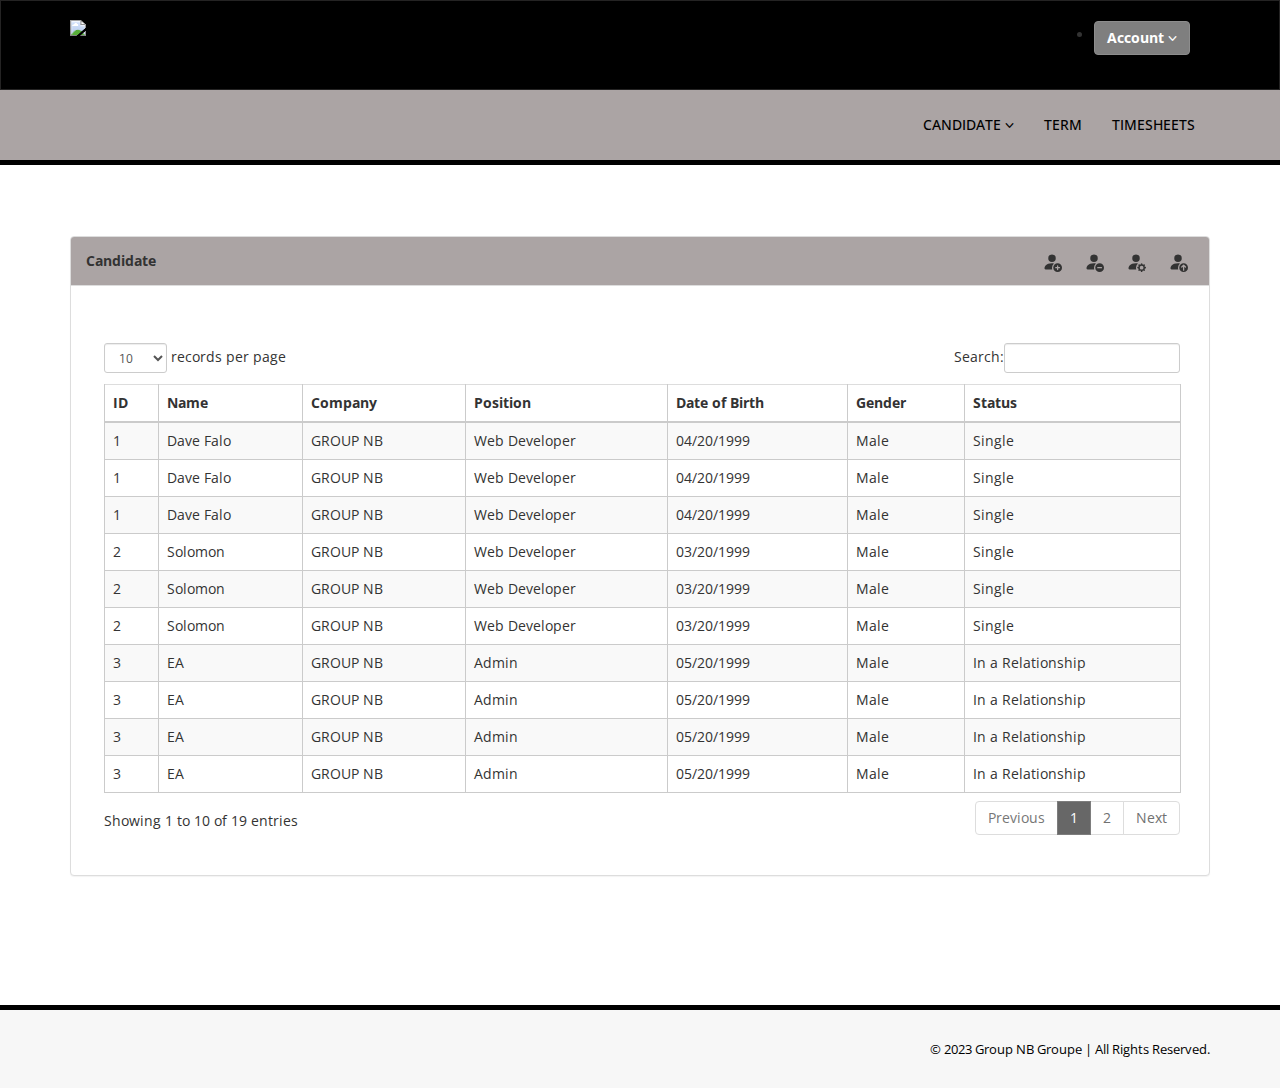
==== table.html @ 2d071d59 "update" ====
﻿<!DOCTYPE html>
<html xmlns="http://www.w3.org/1999/xhtml">
<head>
    <meta charset="utf-8" />
    <meta name="viewport" content="width=device-width, initial-scale=1, maximum-scale=1" />
    <meta name="description" content="" />
    <meta name="author" content="" />
    <!--[if IE]>
        <meta http-equiv="X-UA-Compatible" content="IE=edge,chrome=1">
        <![endif]-->
    <title>GROUP NB-PRIM</title>
    <!-- BOOTSTRAP CORE STYLE  -->
    <link href="assets/css/bootstrap.css" rel="stylesheet" />
    <!-- FONT AWESOME STYLE  -->
    <link href="assets/css/font-awesome.css" rel="stylesheet" />
    <!-- DATATABLE STYLE  -->
    <link href="assets/js/dataTables/dataTables.bootstrap.css" rel="stylesheet" />
    <!-- CUSTOM STYLE  -->
    <link href="assets/css/style.css" rel="stylesheet" />
    <!-- GOOGLE FONT -->
    <link href='http://fonts.googleapis.com/css?family=Open+Sans' rel='stylesheet' type='text/css' />
    <!--<svg xmlns="http://www.w3.org/2000/svg" width="16" height="16" fill="currentColor" class="bi bi-person-fill-add" viewBox="0 0 16 16">
        <path d="M12.5 16a3.5 3.5 0 1 0 0-7 3.5 3.5 0 0 0 0 7Zm.5-5v1h1a.5.5 0 0 1 0 1h-1v1a.5.5 0 0 1-1 0v-1h-1a.5.5 0 0 1 0-1h1v-1a.5.5 0 0 1 1 0Zm-2-6a3 3 0 1 1-6 0 3 3 0 0 1 6 0Z"/>
        <path d="M2 13c0 1 1 1 1 1h5.256A4.493 4.493 0 0 1 8 12.5a4.49 4.49 0 0 1 1.544-3.393C9.077 9.038 8.564 9 8 9c-5 0-6 3-6 4Z"/>
      </svg> --->

</head>
<body>
    <div class="navbar navbar-inverse set-radius-zero" style="
    background-color: black;" >
        <div class="container">
            <div class="navbar-header">
                <button type="button" class="navbar-toggle" data-toggle="collapse" data-target=".navbar-collapse">
                    <span class="icon-bar"></span>
                    <span class="icon-bar"></span>
                    <span class="icon-bar"></span>
                </button>
                <a class="navbar-brand" href="index.html">

                    <img src="https://groupnb.ca/wp-content/uploads/2022/02/groupeNB_logo_effect15.gif" style="
                    width: 72px;" />
                </a>

            </div>

            <div class="right-div">
                <li>
                <a href="#" class="btn btn-info pull-right dropdown-toggle"  id="ddlmenuItem" data-toggle="dropdown" style="
                font-weight: bold;">Account <i class="fa fa-angle-down"></i></a>
                <ul class="dropdown-menu" role="menu" aria-labelledby="ddlmenuItem">
                     <li role="presentation"><a role="menuitem" tabindex="-1" href="table.html">Account</a></li>
                     <li role="presentation"><a role="menuitem" tabindex="-1" href="table.html">Profile</a></li>
                     <li role="presentation"><a role="menuitem" tabindex="-1" href="blank.html">Settings</a></li>
                     <li role="presentation"><a role="menuitem" tabindex="-1" href="blank.html">Logout</a></li>
                </ul></li>
            </div>
        </div>
    </div>
    <!-- LOGO HEADER END-->
    <section class="menu-section">
        <div class="container">
            <div class="row">
                <div class="col-md-12">
                    <div class="navbar-collapse collapse ">
                        <ul id="menu-top" class="nav navbar-nav navbar-right">
                            <li>
                                <a href="#" class="dropdown-toggle" id="ddlmenuItem" data-toggle="dropdown">CANDIDATE <i class="fa fa-angle-down"></i></a>
                                <ul class="dropdown-menu" role="menu" aria-labelledby="ddlmenuItem">
                                    <li role="presentation"><a role="menuitem" tabindex="-1" href="table.html">CANDIDATE</a></li>
                                     <li role="presentation"><a role="menuitem" tabindex="-1" href="blank.html">CLIENT</a></li>
                                </ul>
                            </li>
                 
                            <li><a href="index.html" >TERM</a></li>
                            
                            <li><a href="form.html">TIMESHEETS</a></li>
                           
                           <!-- <li><a href="tab.html" > TABS & PANELS</a></li>-->
                           

                        </ul>
                    </div>
                </div>

            </div>
        </div>
    </section>
     <!-- MENU SECTION END-->
    <div class="content-wrapper">
         <div class="container">
        <div class="row pad-botm">
            <div class="col-md-12">
             
                
                            </div>

        </div>
            <div class="row">
                <div class="col-md-12">
                    <!-- Advanced Tables -->
                    <div class="panel panel-default">
                        <div class="panel-heading" style="
                       font-weight: bold;
    display: flex;
    /* gap: 141vh; */
    height: 49px;
    justify-content: space-between;
                
                    ">
                             Candidate 

                             <div style="
                             display: flex;
                             gap: 10px;
                             margin-top: 4px;
                         ">
                               <button onclick="Add()" type="button" style="
                               /* background-color: #aba4a4; */
                               background: transparent;
                               border: none !important;
                               font-size:0;
                           "> <svg xmlns="http://www.w3.org/2000/svg" width="20"  fill="currentColor" class="bi bi-person-fill-add"
                                    viewBox="0 0 16 16">
                                    <path
                                        d="M12.5 16a3.5 3.5 0 1 0 0-7 3.5 3.5 0 0 0 0 7Zm.5-5v1h1a.5.5 0 0 1 0 1h-1v1a.5.5 0 0 1-1 0v-1h-1a.5.5 0 0 1 0-1h1v-1a.5.5 0 0 1 1 0Zm-2-6a3 3 0 1 1-6 0 3 3 0 0 1 6 0Z" />
                                    <path
                                        d="M2 13c0 1 1 1 1 1h5.256A4.493 4.493 0 0 1 8 12.5a4.49 4.49 0 0 1 1.544-3.393C9.077 9.038 8.564 9 8 9c-5 0-6 3-6 4Z" />
                                </svg></button>
                               <button  value="delete"  type="button" onclick="Delete()" style="
                               /* background-color: #aba4a4; */
                               background: transparent;
                               border: none !important;
                               font-size:0;
                           "> <svg xmlns="http://www.w3.org/2000/svg" width="20" fill="currentColor" class="bi bi-person-fill-dash"
                                    viewBox="0 0 16 16">
                                    <path
                                        d="M12.5 16a3.5 3.5 0 1 0 0-7 3.5 3.5 0 0 0 0 7ZM11 12h3a.5.5 0 0 1 0 1h-3a.5.5 0 0 1 0-1Zm0-7a3 3 0 1 1-6 0 3 3 0 0 1 6 0Z" />
                                    <path
                                        d="M2 13c0 1 1 1 1 1h5.256A4.493 4.493 0 0 1 8 12.5a4.49 4.49 0 0 1 1.544-3.393C9.077 9.038 8.564 9 8 9c-5 0-6 3-6 4Z" />
                                </svg> </button>
                                <button onclick="Update()"type="button" style="
                                /* background-color: #aba4a4; */
                                background: transparent;
                                border: none !important;
                                font-size:0;
                            "><svg xmlns="http://www.w3.org/2000/svg" width="20"  fill="currentColor" class="bi bi-person-fill-gear"
                                    viewBox="0 0 16 16">
                                    <path
                                        d="M11 5a3 3 0 1 1-6 0 3 3 0 0 1 6 0Zm-9 8c0 1 1 1 1 1h5.256A4.493 4.493 0 0 1 8 12.5a4.49 4.49 0 0 1 1.544-3.393C9.077 9.038 8.564 9 8 9c-5 0-6 3-6 4Zm9.886-3.54c.18-.613 1.048-.613 1.229 0l.043.148a.64.64 0 0 0 .921.382l.136-.074c.561-.306 1.175.308.87.869l-.075.136a.64.64 0 0 0 .382.92l.149.045c.612.18.612 1.048 0 1.229l-.15.043a.64.64 0 0 0-.38.921l.074.136c.305.561-.309 1.175-.87.87l-.136-.075a.64.64 0 0 0-.92.382l-.045.149c-.18.612-1.048.612-1.229 0l-.043-.15a.64.64 0 0 0-.921-.38l-.136.074c-.561.305-1.175-.309-.87-.87l.075-.136a.64.64 0 0 0-.382-.92l-.148-.045c-.613-.18-.613-1.048 0-1.229l.148-.043a.64.64 0 0 0 .382-.921l-.074-.136c-.306-.561.308-1.175.869-.87l.136.075a.64.64 0 0 0 .92-.382l.045-.148ZM14 12.5a1.5 1.5 0 1 0-3 0 1.5 1.5 0 0 0 3 0Z" />
                                </svg></button>
                                <button type="button" style="
                                /* background-color: #aba4a4; */
                                background: transparent;
                                border: none !important;
                                font-size:0;
                            "> <svg xmlns="http://www.w3.org/2000/svg" width="20"  fill="currentColor" class="bi bi-person-fill-up"
                                    viewBox="0 0 16 16">
                                    <path
                                        d="M12.5 16a3.5 3.5 0 1 0 0-7 3.5 3.5 0 0 0 0 7Zm.354-5.854 1.5 1.5a.5.5 0 0 1-.708.708L13 11.707V14.5a.5.5 0 0 1-1 0v-2.793l-.646.647a.5.5 0 0 1-.708-.708l1.5-1.5a.5.5 0 0 1 .708 0ZM11 5a3 3 0 1 1-6 0 3 3 0 0 1 6 0Z" />
                                    <path
                                        d="M2 13c0 1 1 1 1 1h5.256A4.493 4.493 0 0 1 8 12.5a4.49 4.49 0 0 1 1.544-3.393C9.077 9.038 8.564 9 8 9c-5 0-6 3-6 4Z" />
                                </svg></button>
                            </div>
                              
                        </div>

                        <div class="modal fade" id="modalAdd" tabindex="-1" role="dialog" aria-labelledby="membershipFormLabel" aria-hidden="true">
                            <div class="modal-dialog" role="document" style="    margin: 1.75rem auto;     max-width: 1000px !important;">
                      
                              <div class="modal-content">
                                <div class="modal-header">
                      
                                  <h2 class="modal-title t_name" id="membershipFormLabel">CANDIDATE DETAILS</h2>
                      
                                  <button type="button" class="close" data-dismiss="modal" aria-label="Close" onclick="Cancel()">
                                    <span aria-hidden="true">&times;</span>
                                  </button>
                                </div>
                      
                                <div class="modal-body">
                                  <div class="membership-form webform modal_content" role="form">
                                    <div class="modal_details" style="
                                    display: flex;
                                    flex-direction: column;
                                    gap: 10px;
                                ">
                                      <input type="text" class="form-control" name="id" id="id" placeholder="ID">
                                      <input type="text" class="form-control" name="fullName" id="fullName" placeholder="FULL NAME">
                                      <input type="text" class="form-control" name="companyName" id="companyName" placeholder="COMPANY NAME">
                                    </div>
                                      <div class="modal_details" style="
                                      display: flex;
                                      flex-direction: column;
                                      gap: 10px;
                                  ">
                                        <input type="text" class="form-control" name="positionName" id="positionName" placeholder="POSITION" style="
                                        margin-top: 10px;
                                    ">
                                      <input type="text" class="form-control" name="birthDate" id="birthDate" placeholder="BIRTH DATE">
                                      <input type="text" class="form-control" name="gender" id="gender" placeholder="GENDER">
                                      <input type="text" class="form-control" name="status" id="status" placeholder="STATUS">
                                    <select name="country" id="company" class="form-control sel">
                                      <option value="">Select Company</option>
                                      <option value="CANADA">CANADA</option>
                                      <option value="USA">USA</option>
                                    </select>
                                    <select name="country" id="position" class="form-control sel" style="
                                    margin-bottom: 10px;
                                ">
                                      <option value="">Select Position</option>
                                      <option value="CANADA">CANADA</option>
                                      <option value="USA">USA</option>
                                    </select>
                                      </div>
                                  </div>
                                  <div class="btn_content" style="
                                  width: fit-content;
                                  display: flex;
                                  /* justify-content: center; */
                                  /* align-items: center; */
                                  align-content: center;
                                  gap: 10px;
                                  margin-left: 200px;
                                  /* flex-direction: column; */
                              ">
                                    <button type="submit" class="form-control add" id="submit-button" name="submit" onclick="Submit()">SUBMIT</button>
                                    <button type="submit" class="form-control update" id="submit-button" name="submit" onclick="Update()">UPDATE</button>
                                    <button type="submit" class="form-control" id="submit-button" name="submit" onclick="Cancel()">CANCEL</button>
                                  </div>
                                 
                                </div>
                      
                                <div class="modal-footer"></div>
                      
                              </div>
                            </div>
                          </div>
                       <div style="height: 0px;"><input onclick="updateCheckbox()" id="checkboxes" type="checkbox" style="display:none" />   </div> 
                        <div class="panel-body">
                       
                          <div class="table-responsive">
                            <table class="table table-striped table-bordered table-hover" id="dataTables-example"  >
                             <button onclick="Remove()" type="button"
                                style="  /* background-color: #aba4a4; */
                               background: transparent;
                               border: none !important;
                               font-size:0;"><svg  id="trashes" xmlns="http://www.w3.org/2000/svg" width="16" height="16" fill="currentColor" class="bi bi-trash3" viewBox="0 0 16 16" style="
                                display: none;
                                /* flex-direction: column; */
                                /* align-content: center; */
                                /* justify-content: center; */
                                /* align-items: center; */
                                margin-top: 2px;
                                margin-bottom: -4px;
                              
                            "   >
                                <path d="M6.5 1h3a.5.5 0 0 1 .5.5v1H6v-1a.5.5 0 0 1 .5-.5ZM11 2.5v-1A1.5 1.5 0 0 0 9.5 0h-3A1.5 1.5 0 0 0 5 1.5v1H2.506a.58.58 0 0 0-.01 0H1.5a.5.5 0 0 0 0 1h.538l.853 10.66A2 2 0 0 0 4.885 16h6.23a2 2 0 0 0 1.994-1.84l.853-10.66h.538a.5.5 0 0 0 0-1h-.995a.59.59 0 0 0-.01 0H11Zm1.958 1-.846 10.58a1 1 0 0 1-.997.92h-6.23a1 1 0 0 1-.997-.92L3.042 3.5h9.916Zm-7.487 1a.5.5 0 0 1 .528.47l.5 8.5a.5.5 0 0 1-.998.06L5 5.03a.5.5 0 0 1 .47-.53Zm5.058 0a.5.5 0 0 1 .47.53l-.5 8.5a.5.5 0 1 1-.998-.06l.5-8.5a.5.5 0 0 1 .528-.47ZM8 4.5a.5.5 0 0 1 .5.5v8.5a.5.5 0 0 1-1 0V5a.5.5 0 0 1 .5-.5Z"/>
                              </svg></button>
                              
                                <!--<div class="row">
                                    <div class="col-sm-6">
                                        <div class="dataTables_length" id="dataTables-example_length"><label><select name="dataTables-example_length"
                                                    aria-controls="dataTables-example" class="form-control input-sm">
                                                    <option value="10">10</option>
                                                    <option value="25">25</option>
                                                    <option value="50">50</option>
                                                    <option value="100">100</option>
                                                </select> records per page</label></div>
                                    </div>
                                    <div class="col-sm-6">
                                        <div id="dataTables-example_filter" class="dataTables_filter"><label>Search:<input type="search"
                                                    class="form-control input-sm" aria-controls="dataTables-example"></label></div>
                                    </div>
                                </div>
                            -->
                            
                                <thead>
                                    <tr>
    
                                        <th>ID</th>
                                        <th>Name</th>
                                        <th>Company</th>
                                        <th>Position</th>
                                        <th>Date of Birth</th>
                                        <th>Gender</th>
                                        <th>Status</th>
                                    </tr>
                                   </thead>
                          
                                 
                                    <tbody>
                                    <tr class="odd gradeX">
                                   
                                        <td>1</td> 
                                        <td>Dave Falo</td>
                                        <td>GROUP NB</td>
                                        <td>Web Developer</td>
                                        <td>04/20/1999</td>
                                        <td>Male</td>
                                        <td>Single</td>
                                        </input>
                                    
                                    </tr>
                                    <tr class="odd gradeX">
                                        <td>2</td>
                                        <td>Solomon</td>
                                        <td>GROUP NB</td>
                                        <td>Web Developer</td>
                                        <td>03/20/1999</td>
                                        <td>Male</td>
                                        <td>Single</td>
                            
                                    </tr>
                                    <tr class="odd gradeX">
                                        <td>3</td>
                                        <td>EA</td>
                                        <td>GROUP NB</td>
                                        <td>Admin</td>
                                        <td>05/20/1999</td>
                                        <td>Male</td>
                                        <td>In a Relationship</td>
                            
                                    </tr>
                                    <tr class="odd gradeX">
                                        <td>1</td>
                                        <td>Dave Falo</td>
                                        <td>GROUP NB</td>
                                        <td>Web Developer</td>
                                        <td>04/20/1999</td>
                                        <td>Male</td>
                                        <td>Single</td>
                            
                                    </tr>
                                    <tr class="odd gradeX">
                                        <td>2</td>
                                        <td>Solomon</td>
                                        <td>GROUP NB</td>
                                        <td>Web Developer</td>
                                        <td>03/20/1999</td>
                                        <td>Male</td>
                                        <td>Single</td>
                            
                                    </tr>
                                    <tr class="odd gradeX">
                                        <td>3</td>
                                        <td>EA</td>
                                        <td>GROUP NB</td>
                                        <td>Admin</td>
                                        <td>05/20/1999</td>
                                        <td>Male</td>
                                        <td>In a Relationship</td>
                            
                                    </tr>
                                    <tr class="odd gradeX">
                                        <td>1</td>
                                        <td>Dave Falo</td>
                                        <td>GROUP NB</td>
                                        <td>Web Developer</td>
                                        <td>04/20/1999</td>
                                        <td>Male</td>
                                        <td>Single</td>
                            
                                    </tr>
                                    <tr class="odd gradeX">
                                        <td>2</td>
                                        <td>Solomon</td>
                                        <td>GROUP NB</td>
                                        <td>Web Developer</td>
                                        <td>03/20/1999</td>
                                        <td>Male</td>
                                        <td>Single</td>
                            
                                    </tr>
                                    <tr class="odd gradeX">
                                        <td>3</td>
                                        <td>EA</td>
                                        <td>GROUP NB</td>
                                        <td>Admin</td>
                                        <td>05/20/1999</td>
                                        <td>Male</td>
                                        <td>In a Relationship</td>
                            
                                    </tr>
                                    <tr class="odd gradeX">
                                        <td>3</td>
                                        <td>EA</td>
                                        <td>GROUP NB</td>
                                        <td>Admin</td>
                                        <td>05/20/1999</td>
                                        <td>Male</td>
                                        <td>In a Relationship</td>
                            
                                    </tr>
                                    <tr class="odd gradeX">
                                        <td>3</td>
                                        <td>EA</td>
                                        <td>GROUP NB</td>
                                        <td>Admin</td>
                                        <td>05/20/1999</td>
                                        <td>Male</td>
                                        <td>In a Relationship</td>
                            
                                    </tr>
                                    <tr class="odd gradeX">
                                        <td>3</td>
                                        <td>EA</td>
                                        <td>GROUP NB</td>
                                        <td>Admin</td>
                                        <td>05/20/1999</td>
                                        <td>Male</td>
                                        <td>In a Relationship</td>
                            
                                    </tr>
                                    <tr class="odd gradeX">
                                        <td>3</td>
                                        <td>EA</td>
                                        <td>GROUP NB</td>
                                        <td>Admin</td>
                                        <td>05/20/1999</td>
                                        <td>Male</td>
                                        <td>In a Relationship</td>
                            
                                    </tr>
                                    <tr class="odd gradeX">
                                        <td>3</td>
                                        <td>EA</td>
                                        <td>GROUP NB</td>
                                        <td>Admin</td>
                                        <td>05/20/1999</td>
                                        <td>Male</td>
                                        <td>In a Relationship</td>
                            
                                    </tr>
                                    <tr class="odd gradeX">
                                        <td>3</td>
                                        <td>EA</td>
                                        <td>GROUP NB</td>
                                        <td>Admin</td>
                                        <td>05/20/1999</td>
                                        <td>Male</td>
                                        <td>In a Relationship</td>
                            
                                    </tr>
                                    <tr class="odd gradeX">
                                        <td>3</td>
                                        <td>EA</td>
                                        <td>GROUP NB</td>
                                        <td>Admin</td>
                                        <td>05/20/1999</td>
                                        <td>Male</td>
                                        <td>In a Relationship</td>
                            
                                    </tr>
                                    <tr class="odd gradeX">
                                        <td>3</td>
                                        <td>EA</td>
                                        <td>GROUP NB</td>
                                        <td>Admin</td>
                                        <td>05/20/1999</td>
                                        <td>Male</td>
                                        <td>In a Relationship</td>
                            
                                    </tr>
                                    <tr class="odd gradeX">
                                        <td>3</td>
                                        <td>EA</td>
                                        <td>GROUP NB</td>
                                        <td>Admin</td>
                                        <td>05/20/1999</td>
                                        <td>Male</td>
                                        <td>In a Relationship</td>
                            
                                    </tr>
                                    <tr class="odd gradeX">
                                        <td>3</td>
                                        <td>EA</td>
                                        <td>GROUP NB</td>
                                        <td>Admin</td>
                                        <td>05/20/1999</td>
                                        <td>Male</td>
                                        <td>In a Relationship</td>
                            
                                    </tr>
                                </tbody>
                            </table>
                                
                                
                                    <!-- <tr class="even gradeC">
                                                                            <td>2</td>
                                                                            <td>Internet Explorer 5.0</td>
                                                                            <td>Win 95+</td>
                                                                            <td class="center">5</td>
                                                                            <td class="center">C</td>
                                                                        </tr>
                                                                        <tr class="odd gradeA">
                                                                            <td>3</td>
                                                                            <td>Internet Explorer 5.5</td>
                                                                            <td>Win 95+</td>
                                                                            <td class="center">5.5</td>
                                                                            <td class="center">A</td>
                                                                        </tr>
                                                                        <tr class="even gradeA">
                                                                            <td>4</td>
                                                                            <td>Internet Explorer 6</td>
                                                                            <td>Win 98+</td>
                                                                            <td class="center">6</td>
                                                                            <td class="center">A</td>
                                                                        </tr>
                                                                        <tr class="odd gradeA">
                                                                            <td>5</td>
                                                                            <td>Internet Explorer 7</td>
                                                                            <td>Win XP SP2+</td>
                                                                            <td class="center">7</td>
                                                                            <td class="center">A</td>
                                                                        </tr>
                                                                        <tr class="even gradeA">
                                                                            <td>6</td>
                                                                            <td>AOL browser (AOL desktop)</td>
                                                                            <td>Win XP</td>
                                                                            <td class="center">6</td>
                                                                            <td class="center">A</td>
                                                                        </tr>
                                                                        <tr class="gradeA">
                                                                            <td>Gecko</td>
                                                                            <td>Version1.0</td>
                                                                            <td>Win 98+ / OSX.2+</td>
                                                                            <td class="center">1.7</td>
                                                                            <td class="center">A</td>
                                                                        </tr>
                                                                        <tr class="gradeA">
                                                                            <td>Gecko</td>
                                                                            <td>Version1.5</td>
                                                                            <td>Win 98+ / OSX.2+</td>
                                                                            <td class="center">1.8</td>
                                                                            <td class="center">A</td>
                                                                        </tr>
                                                                        <tr class="gradeA">
                                                                            <td>Gecko</td>
                                                                            <td>Version2.0</td>
                                                                            <td>Win 98+ / OSX.2+</td>
                                                                            <td class="center">1.8</td>
                                                                            <td class="center">A</td>
                                                                        </tr>
                                                                        <tr class="gradeA">
                                                                            <td>Gecko</td>
                                                                            <td>Version3.0</td>
                                                                            <td>Win 2k+ / OSX.3+</td>
                                                                            <td class="center">1.9</td>
                                                                            <td class="center">A</td>
                                                                        </tr>
                                                                        <tr class="gradeA">
                                                                            <td>Gecko</td>
                                                                            <td>Version 1.0</td>
                                                                            <td>OSX.2+</td>
                                                                            <td class="center">1.8</td>
                                                                            <td class="center">A</td>
                                                                        </tr>
                                                                        <tr class="gradeA">
                                                                            <td>Gecko</td>
                                                                            <td>Version 1.5</td>
                                                                            <td>OSX.3+</td>
                                                                            <td class="center">1.8</td>
                                                                            <td class="center">A</td>
                                                                        </tr>
                                                                        <tr class="gradeA">
                                                                            <td>Gecko</td>
                                                                            <td>Netscape 7.2</td>
                                                                            <td>Win 95+ / Mac OS 8.6-9.2</td>
                                                                            <td class="center">1.7</td>
                                                                            <td class="center">A</td>
                                                                        </tr>
                                                                        <tr class="gradeA">
                                                                            <td>Gecko</td>
                                                                            <td>Netscape Browser 8</td>
                                                                            <td>Win 98SE+</td>
                                                                            <td class="center">1.7</td>
                                                                            <td class="center">A</td>
                                                                        </tr>
                                                                        <tr class="gradeA">
                                                                            <td>Gecko</td>
                                                                            <td>Netscape Navigator 9</td>
                                                                            <td>Win 98+ / OSX.2+</td>
                                                                            <td class="center">1.8</td>
                                                                            <td class="center">A</td>
                                                                        </tr>
                                                                        <tr class="gradeA">
                                                                            <td>Gecko</td>
                                                                            <td>Mozilla 1.0</td>
                                                                            <td>Win 95+ / OSX.1+</td>
                                                                            <td class="center">1</td>
                                                                            <td class="center">A</td>
                                                                        </tr>
                                                                        <tr class="gradeA">
                                                                            <td>Gecko</td>
                                                                            <td>Mozilla 1.1</td>
                                                                            <td>Win 95+ / OSX.1+</td>
                                                                            <td class="center">1.1</td>
                                                                            <td class="center">A</td>
                                                                        </tr>
                                                                        <tr class="gradeA">
                                                                            <td>Gecko</td>
                                                                            <td>Mozilla 1.2</td>
                                                                            <td>Win 95+ / OSX.1+</td>
                                                                            <td class="center">1.2</td>
                                                                            <td class="center">A</td>
                                                                        </tr>
                                                                        <tr class="gradeA">
                                                                            <td>Gecko</td>
                                                                            <td>Mozilla 1.3</td>
                                                                            <td>Win 95+ / OSX.1+</td>
                                                                            <td class="center">1.3</td>
                                                                            <td class="center">A</td>
                                                                        </tr>
                                                                        <tr class="gradeA">
                                                                            <td>Gecko</td>
                                                                            <td>Mozilla 1.4</td>
                                                                            <td>Win 95+ / OSX.1+</td>
                                                                            <td class="center">1.4</td>
                                                                            <td class="center">A</td>
                                                                        </tr>
                                                                        <tr class="gradeA">
                                                                            <td>Gecko</td>
                                                                            <td>Mozilla 1.5</td>
                                                                            <td>Win 95+ / OSX.1+</td>
                                                                            <td class="center">1.5</td>
                                                                            <td class="center">A</td>
                                                                        </tr>
                                                                        <tr class="gradeA">
                                                                            <td>Gecko</td>
                                                                            <td>Mozilla 1.6</td>
                                                                            <td>Win 95+ / OSX.1+</td>
                                                                            <td class="center">1.6</td>
                                                                            <td class="center">A</td>
                                                                        </tr>
                                                                        <tr class="gradeA">
                                                                            <td>Gecko</td>
                                                                            <td>Mozilla 1.7</td>
                                                                            <td>Win 98+ / OSX.1+</td>
                                                                            <td class="center">1.7</td>
                                                                            <td class="center">A</td>
                                                                        </tr>
                                                                        <tr class="gradeA">
                                                                            <td>Gecko</td>
                                                                            <td>Mozilla 1.8</td>
                                                                            <td>Win 98+ / OSX.1+</td>
                                                                            <td class="center">1.8</td>
                                                                            <td class="center">A</td>
                                                                        </tr>
                                                                        <tr class="gradeA">
                                                                            <td>Gecko</td>
                                                                            <td>Seamonkey 1.1</td>
                                                                            <td>Win 98+ / OSX.2+</td>
                                                                            <td class="center">1.8</td>
                                                                            <td class="center">A</td>
                                                                        </tr>
                                                                        <tr class="gradeA">
                                                                            <td>Gecko</td>
                                                                            <td>Epiphany 2.20</td>
                                                                            <td>Gnome</td>
                                                                            <td class="center">1.8</td>
                                                                            <td class="center">A</td>
                                                                        </tr>
                                                                        <tr class="gradeA">
                                                                            <td>Webkit</td>
                                                                            <td>Safari 1.2</td>
                                                                            <td>OSX.3</td>
                                                                            <td class="center">125.5</td>
                                                                            <td class="center">A</td>
                                                                        </tr>
                                                                        <tr class="gradeA">
                                                                            <td>Webkit</td>
                                                                            <td>Safari 1.3</td>
                                                                            <td>OSX.3</td>
                                                                            <td class="center">312.8</td>
                                                                            <td class="center">A</td>
                                                                        </tr>
                                                                        <tr class="gradeA">
                                                                            <td>Webkit</td>
                                                                            <td>Safari 2.0</td>
                                                                            <td>OSX.4+</td>
                                                                            <td class="center">419.3</td>
                                                                            <td class="center">A</td>
                                                                        </tr>
                                                                        <tr class="gradeA">
                                                                            <td>Webkit</td>
                                                                            <td>Safari 3.0</td>
                                                                            <td>OSX.4+</td>
                                                                            <td class="center">522.1</td>
                                                                            <td class="center">A</td>
                                                                        </tr>
                                                                        <tr class="gradeA">
                                                                            <td>Webkit</td>
                                                                            <td>OmniWeb 5.5</td>
                                                                            <td>OSX.4+</td>
                                                                            <td class="center">420</td>
                                                                            <td class="center">A</td>
                                                                        </tr>
                                                                        <tr class="gradeA">
                                                                            <td>Webkit</td>
                                                                            <td>iPod Touch / iPhone</td>
                                                                            <td>iPod</td>
                                                                            <td class="center">420.1</td>
                                                                            <td class="center">A</td>
                                                                        </tr>
                                                                        <tr class="gradeA">
                                                                            <td>Webkit</td>
                                                                            <td>S60</td>
                                                                            <td>S60</td>
                                                                            <td class="center">413</td>
                                                                            <td class="center">A</td>
                                                                        </tr>
                                                                        <tr class="gradeA">
                                                                            <td>Presto</td>
                                                                            <td>Opera 7.0</td>
                                                                            <td>Win 95+ / OSX.1+</td>
                                                                            <td class="center">-</td>
                                                                            <td class="center">A</td>
                                                                        </tr>
                                                                        <tr class="gradeA">
                                                                            <td>Presto</td>
                                                                            <td>Opera 7.5</td>
                                                                            <td>Win 95+ / OSX.2+</td>
                                                                            <td class="center">-</td>
                                                                            <td class="center">A</td>
                                                                        </tr>
                                                                        <tr class="gradeA">
                                                                            <td>Presto</td>
                                                                            <td>Opera 8.0</td>
                                                                            <td>Win 95+ / OSX.2+</td>
                                                                            <td class="center">-</td>
                                                                            <td class="center">A</td>
                                                                        </tr>
                                                                        <tr class="gradeA">
                                                                            <td>Presto</td>
                                                                            <td>Opera 8.5</td>
                                                                            <td>Win 95+ / OSX.2+</td>
                                                                            <td class="center">-</td>
                                                                            <td class="center">A</td>
                                                                        </tr>
                                                                        <tr class="gradeA">
                                                                            <td>Presto</td>
                                                                            <td>Opera 9.0</td>
                                                                            <td>Win 95+ / OSX.3+</td>
                                                                            <td class="center">-</td>
                                                                            <td class="center">A</td>
                                                                        </tr>
                                                                        <tr class="gradeA">
                                                                            <td>Presto</td>
                                                                            <td>Opera 9.2</td>
                                                                            <td>Win 88+ / OSX.3+</td>
                                                                            <td class="center">-</td>
                                                                            <td class="center">A</td>
                                                                        </tr>
                                                                        <tr class="gradeA">
                                                                            <td>Presto</td>
                                                                            <td>Opera 9.5</td>
                                                                            <td>Win 88+ / OSX.3+</td>
                                                                            <td class="center">-</td>
                                                                            <td class="center">A</td>
                                                                        </tr>
                                                                        <tr class="gradeA">
                                                                            <td>Presto</td>
                                                                            <td>Opera for Wii</td>
                                                                            <td>Wii</td>
                                                                            <td class="center">-</td>
                                                                            <td class="center">A</td>
                                                                        </tr>
                                                                        <tr class="gradeA">
                                                                            <td>Presto</td>
                                                                            <td>Nokia N800</td>
                                                                            <td>N800</td>
                                                                            <td class="center">-</td>
                                                                            <td class="center">A</td>
                                                                        </tr>
                                                                        <tr class="gradeA">
                                                                            <td>Presto</td>
                                                                            <td>Nintendo DS browser</td>
                                                                            <td>Nintendo DS</td>
                                                                            <td class="center">8.5</td>
                                                                            <td class="center">C/A<sup>1</sup>
                                                                            </td>
                                                                        </tr>
                                                                        <tr class="gradeC">
                                                                            <td>KHTML</td>
                                                                            <td>Konqureror 3.1</td>
                                                                            <td>KDE 3.1</td>
                                                                            <td class="center">3.1</td>
                                                                            <td class="center">C</td>
                                                                        </tr>
                                                                        <tr class="gradeA">
                                                                            <td>KHTML</td>
                                                                            <td>Konqureror 3.3</td>
                                                                            <td>KDE 3.3</td>
                                                                            <td class="center">3.3</td>
                                                                            <td class="center">A</td>
                                                                        </tr>
                                                                        <tr class="gradeA">
                                                                            <td>KHTML</td>
                                                                            <td>Konqureror 3.5</td>
                                                                            <td>KDE 3.5</td>
                                                                            <td class="center">3.5</td>
                                                                            <td class="center">A</td>
                                                                        </tr>
                                                                        <tr class="gradeX">
                                                                            <td>Tasman</td>
                                                                            <td>Internet Explorer 4.5</td>
                                                                            <td>Mac OS 8-9</td>
                                                                            <td class="center">-</td>
                                                                            <td class="center">X</td>
                                                                        </tr>
                                                                        <tr class="gradeC">
                                                                            <td>Tasman</td>
                                                                            <td>Internet Explorer 5.1</td>
                                                                            <td>Mac OS 7.6-9</td>
                                                                            <td class="center">1</td>
                                                                            <td class="center">C</td>
                                                                        </tr>
                                                                        <tr class="gradeC">
                                                                            <td>Tasman</td>
                                                                            <td>Internet Explorer 5.2</td>
                                                                            <td>Mac OS 8-X</td>
                                                                            <td class="center">1</td>
                                                                            <td class="center">C</td>
                                                                        </tr>
                                                                        <tr class="gradeA">
                                                                            <td>Misc</td>
                                                                            <td>NetFront 3.1</td>
                                                                            <td>Embedded devices</td>
                                                                            <td class="center">-</td>
                                                                            <td class="center">C</td>
                                                                        </tr>
                                                                        <tr class="gradeA">
                                                                            <td>Misc</td>
                                                                            <td>NetFront 3.4</td>
                                                                            <td>Embedded devices</td>
                                                                            <td class="center">-</td>
                                                                            <td class="center">A</td>
                                                                        </tr>
                                                                        <tr class="gradeX">
                                                                            <td>Misc</td>
                                                                            <td>Dillo 0.8</td>
                                                                            <td>Embedded devices</td>
                                                                            <td class="center">-</td>
                                                                            <td class="center">X</td>
                                                                        </tr>
                                                                        <tr class="gradeX">
                                                                            <td>Misc</td>
                                                                            <td>Links</td>
                                                                            <td>Text only</td>
                                                                            <td class="center">-</td>
                                                                            <td class="center">X</td>
                                                                        </tr>
                                                                        <tr class="gradeX">
                                                                            <td>Misc</td>
                                                                            <td>Lynx</td>
                                                                            <td>Text only</td>
                                                                            <td class="center">-</td>
                                                                            <td class="center">X</td>
                                                                        </tr>
                                                                        <tr class="gradeC">
                                                                            <td>Misc</td>
                                                                            <td>IE Mobile</td>
                                                                            <td>Windows Mobile 6</td>
                                                                            <td class="center">-</td>
                                                                            <td class="center">C</td>
                                                                        </tr>
                                                                        <tr class="gradeC">
                                                                            <td>Misc</td>
                                                                            <td>PSP browser</td>
                                                                            <td>PSP</td>
                                                                            <td class="center">-</td>
                                                                            <td class="center">C</td>
                                                                        </tr>
                                                                        <tr class="gradeU">
                                                                            <td>Other browsers</td>
                                                                            <td>All others</td>
                                                                            <td>-</td>
                                                                            <td class="center">-</td>
                                                                            <td class="center">U</td>
                                                                        </tr> -->
                              
                            </div>
                            
                        </div>
                    </div>
                    <!--End Advanced Tables -->
                </div>
            </div>
                <!-- /. ROW  -->
        <!--      <div class="row">
                <div class="col-md-6">
                    Kitchen Sink -->
           <!--          <div class="panel panel-default">
                        <div class="panel-heading">
                            Kitchen Sink
                        </div>
                        <div class="panel-body">
                            <div class="table-responsive">
                                <table class="table table-striped table-bordered table-hover">
                                    <thead>
                                        <tr>
                                            <th>#</th>
                                            <th>First Name</th>
                                            <th>Last Name</th>
                                            <th>Username</th>
                                        </tr>
                                    </thead>
                                    <tbody>
                                        <tr>
                                            <td>1</td>
                                            <td>Mark</td>
                                            <td>Otto</td>
                                            <td>@mdo</td>
                                        </tr>
                                        <tr>
                                            <td>2</td>
                                            <td>Jacob</td>
                                            <td>Thornton</td>
                                            <td>@fat</td>
                                        </tr>
                                        <tr>
                                            <td>3</td>
                                            <td>Larry</td>
                                            <td>the Bird</td>
                                            <td>@twitter</td>
                                        </tr>
                                    </tbody>
                                </table>
                            </div>
                        </div>
                    </div>
                     End  Kitchen Sink -->
           <!--       </div>
                <div class="col-md-6">
                  Basic Table  -->
      <!--      <div class="panel panel-default">
                        <div class="panel-heading">
                            Basic Table
                        </div>
                        <div class="panel-body">
                            <div class="table-responsive">
                                <table class="table">
                                    <thead>
                                        <tr>
                                            <th>#</th>
                                            <th>First Name</th>
                                            <th>Last Name</th>
                                            <th>Username</th>
                                        </tr>
                                    </thead>
                                    <tbody>
                                        <tr>
                                            <td>1</td>
                                            <td>Mark</td>
                                            <td>Otto</td>
                                            <td>@mdo</td>
                                        </tr>
                                        <tr>
                                            <td>2</td>
                                            <td>Jacob</td>
                                            <td>Thornton</td>
                                            <td>@fat</td>
                                        </tr>
                                        <tr>
                                            <td>3</td>
                                            <td>Larry</td>
                                            <td>the Bird</td>
                                            <td>@twitter</td>
                                        </tr>
                                    </tbody>
                                </table>
                            </div>
                        </div>
                    </div>-->        
                      <!-- End  Basic Table  -->
        <!--         </div>
            </div>
             /. ROW  -->
         <!--     <div class="row">
                <div class="col-md-6">
                       Striped Rows Table  -->
             <!--      <div class="panel panel-default">
                        <div class="panel-heading">
                            Striped Rows Table
                        </div>
                        <div class="panel-body">
                            <div class="table-responsive">
                                <table class="table table-striped">
                                    <thead>
                                        <tr>
                                            <th>#</th>
                                            <th>First Name</th>
                                            <th>Last Name</th>
                                            <th>Username</th>
                                        </tr>
                                    </thead>
                                    <tbody>
                                        <tr>
                                            <td>1</td>
                                            <td>Mark</td>
                                            <td>Otto</td>
                                            <td>@mdo</td>
                                        </tr>
                                        <tr>
                                            <td>2</td>
                                            <td>Jacob</td>
                                            <td>Thornton</td>
                                            <td>@fat</td>
                                        </tr>
                                        <tr>
                                            <td>3</td>
                                            <td>Larry</td>
                                            <td>the Bird</td>
                                            <td>@twitter</td>
                                        </tr>
                                    </tbody>
                                </table>
                            </div>
                        </div>
                    </div> --> 
                    <!--  End  Striped Rows Table  -->
          <!--       </div>
                <div class="col-md-6">
                        Bordered Table  -->
               <!--     <div class="panel panel-default">
                        <div class="panel-heading">
                            Bordered Table
                        </div>
                         /.panel-heading -->
              <!--          <div class="panel-body">
                            <div class="table-responsive table-bordered">
                                <table class="table">
                                    <thead>
                                        <tr>
                                            <th>#</th>
                                            <th>First Name</th>
                                            <th>Last Name</th>
                                            <th>Username</th>
                                        </tr>
                                    </thead>
                                    <tbody>
                                        <tr>
                                            <td>1</td>
                                            <td>Mark</td>
                                            <td>Otto</td>
                                            <td>@mdo</td>
                                        </tr>
                                        <tr>
                                            <td>2</td>
                                            <td>Jacob</td>
                                            <td>Thornton</td>
                                            <td>@fat</td>
                                        </tr>
                                        <tr>
                                            <td>3</td>
                                            <td>Larry</td>
                                            <td>the Bird</td>
                                            <td>@twitter</td>
                                        </tr>
                                    </tbody>
                                </table>
                            </div>
                        </div>
                    </div>  -->
                     <!--  End  Bordered Table  -->
     <!--           </div>
            </div>
                /. ROW  -->
         <!--   <div class="row">
                <div class="col-md-6">
                        Hover Rows  -->
              <!--       <div class="panel panel-default">
                        <div class="panel-heading">
                            Hover Rows
                        </div>
                        <div class="panel-body">
                            <div class="table-responsive">
                                <table class="table table-hover">
                                    <thead>
                                        <tr>
                                            <th>#</th>
                                            <th>First Name</th>
                                            <th>Last Name</th>
                                            <th>Username</th>
                                        </tr>
                                    </thead>
                                    <tbody>
                                        <tr>
                                            <td>1</td>
                                            <td>Mark</td>
                                            <td>Otto</td>
                                            <td>@mdo</td>
                                        </tr>
                                        <tr>
                                            <td>2</td>
                                            <td>Jacob</td>
                                            <td>Thornton</td>
                                            <td>@fat</td>
                                        </tr>
                                        <tr>
                                            <td>3</td>
                                            <td>Larry</td>
                                            <td>the Bird</td>
                                            <td>@twitter</td>
                                        </tr>
                                        <tr>
                                            <td>4</td>
                                            <td>Larry</td>
                                            <td>the Bird</td>
                                            <td>@twitter</td>
                                        </tr>
                                    </tbody>
                                </table>
                            </div>
                        </div>
                    </div>-->
                    <!-- End  Hover Rows  -->
             <!--    </div>
                <div class="col-md-6">
                      Context Classes  -->
            <!--             <div class="panel panel-default">
                       
                        <div class="panel-heading">
                            Context Classes
                        </div>
                        
                        <div class="panel-body">
                            <div class="table-responsive">
                                <table class="table">
                                    <thead>
                                        <tr>
                                            <th>#</th>
                                            <th>First Name</th>
                                            <th>Last Name</th>
                                            <th>Username</th>
                                        </tr>
                                    </thead>
                                    <tbody>
                                        <tr class="success">
                                            <td>1</td>
                                            <td>Mark</td>
                                            <td>Otto</td>
                                            <td>@mdo</td>
                                        </tr>
                                        <tr class="info">
                                            <td>2</td>
                                            <td>Jacob</td>
                                            <td>Thornton</td>
                                            <td>@fat</td>
                                        </tr>
                                        <tr class="warning">
                                            <td>3</td>
                                            <td>Larry</td>
                                            <td>the Bird</td>
                                            <td>@twitter</td>
                                        </tr>
                                        <tr class="danger">
                                            <td>4</td>
                                            <td>John</td>
                                            <td>Smith</td>
                                            <td>@jsmith</td>
                                        </tr>
                                    </tbody>
                                </table>
                            </div>
                        </div>
                    </div> -->
                    <!--  end  Context Classes  -->
          <!--       </div>
            </div>
              /. ROW  -->
    </div>
    </div>
     <!-- CONTENT-WRAPPER SECTION END-->
    <section class="footer-section">
        <div class="container">
            <div class="row">
                <div class="col-md-12">
                   &copy; 2023 Group NB Groupe |<a href="http://www.binarytheme.com/" target="_blank"  > All Rights Reserved. </a> 
                </div>

            </div>
        </div>
    </section>
      <!-- FOOTER SECTION END-->
    <!-- JAVASCRIPT FILES PLACED AT THE BOTTOM TO REDUCE THE LOADING TIME  -->
    <!-- CORE JQUERY  -->
    <script src="assets/js/jquery-1.10.2.js"></script>
    <!-- BOOTSTRAP SCRIPTS  -->
    <script src="assets/js/bootstrap.js"></script>
    <!-- DATATABLE SCRIPTS  -->
    <script src="assets/js/dataTables/jquery.dataTables.js"></script>
    <script src="assets/js/dataTables/dataTables.bootstrap.js"></script>
      <!-- CUSTOM SCRIPTS  -->
    <script src="assets/js/custom.js"></script>
    <script>
        function Add(){
           $("#modalAdd").modal('show')
           $(".update").hide()
           $(".add").show()
           $("#checkboxes").hide()
           $("#trashes").hide()

        }

        function Update(){
           $(".update").show()
           $(".add").hide()
           $("#checkboxes").show()
           $("#trashes").hide()
         
        }

        function updateCheckbox() {
            $("#modalAdd").modal('show')
        }

        function Submit(){
       
            var newTable = document.getElementById("dataTables-example");
            var id = document.getElementById("id").value;
            var fullName = document.getElementById("fullName").value;
            var companyName = document.getElementById("companyName").value;
            var positionName = document.getElementById("positionName").value;
            var birthDate = document.getElementById("birthDate").value;
            var genderName = document.getElementById("gender").value;
            var statusName = document.getElementById("status").value;

            if (id !== "" && fullName !== "" && companyName !== "" && positionName !=="" && birthDate !=="" && genderName !=="" && statusName !=="") {

                var addRow = newTable.insertRow(newTable.rows.length);

                //create new cells
                var idCell = addRow.insertCell(0);
                var fullNameCell = addRow.insertCell(1);
                var companyNameCell = addRow.insertCell(2);
                var positionNameCell = addRow.insertCell(3);
                var birthDateCell = addRow.insertCell(4);
                var genderNameCell = addRow.insertCell(5);
                var statusNameCell = addRow.insertCell(6);

                idCell.innerHTML = id;
            
                fullNameCell.innerHTML = fullName;
                
                companyNameCell.innerHTML = companyName;
                
                positionNameCell.innerHTML = positionName;
                
                birthDateCell.innerHTML = birthDate;
                
                genderNameCell.innerHTML = genderName;
                
                statusNameCell.innerHTML = statusName;

                displayselectedRowCellValuesOnInputFields();

            }else{
                alert("One or More Input Fields Are Empty");
            }  
       }

       var selectedRowIndex;
       var tb = document.getElementById("dataTables-example");
       function displayselectedRowCellValuesOnInputFields(){

        var tbRowsLength = tb.rows.length;

        for (var i = 1; i < tbRowsLength; i++) {
            tb.rows[i].onclick = function () {
                //store selected rows index in a variable

                selectedRowIndex = this.rowIndex;
                //console.log(this.rowIndex);
                //display selected row in input fields
                document.getElementById("idCell").value = this.cells[0].innerHTML;
                document.getElementById("fullNameCell").value = this.cells[1].innerHTML;
                document.getElementById("companyNameCell").value = this.cells[2].innerHTML;
                document.getElementById("positionNameCell").value = this.cells[3].innerHTML;
                document.getElementById("birthDateCell").value = this.cells[4].innerHTML;
                document.getElementById("genderNameCell").value = this.cells[5].innerHTML;
                document.getElementById("statusNameCell").value = this.cells[6].innerHTML;
       
            };
        }

       }

    
        function Cancel(){
        $("#modalAdd").modal('hide')
        $("#DeleteModal").modal('hide')
        $(".update").hide()
        $(".add").show()
        Clear()
       }

       function Delete(){
      
        $("#checkboxes").show()
        $("#trashes").show()

     

       }

       function deleteCheckbox() {
            $("#modalAdd").modal('hide')
        }



    </script>
</body>
</html>
---- assets/css/style.css ----
﻿
/*=============================================================
    Authour URI: www.binarytheme.com
    License: Commons Attribution 3.0

    http://creativecommons.org/licenses/by/3.0/

    100% Free To use For Personal And Commercial Use.
    IN EXCHANGE JUST GIVE US CREDITS AND TELL YOUR FRIENDS ABOUT US
   
    ========================================================  */



/* =============================================================
   GENERAL STYLES
 ============================================================ */

body {
    font-family: 'Open Sans', sans-serif;
    line-height:28px;
   
}
.set-radius-zero {
    border-radius:0px;
    -moz-border-radius:0px;
    -webkit-border-radius:0px;
}
.content-wrapper {
    margin-top: 40px;
    min-height:800px;
    padding-bottom:90px;
}
.header-line {
    font-weight:900;
    padding-bottom:25px;
    border-bottom:1px solid #eeeeee;
    text-transform:uppercase;
}
.pad-botm {
    padding-bottom:30px;
}


/* =============================================================
   NAVBAR & MENU STYLES
 ============================================================ */

.right-div {
    float: right; 
    padding: 20px;
}
#menu-top a {
    color:#000;
    text-decoration:none;
    font-weight:500;
    padding: 25px 15px 25px 15px;
    text-transform:uppercase;

}
.menu-section {
    background-color: #aba4a4;
    border-bottom: 5px solid #000000;
    width: 100%;
}
.menu-top-active {
    background-color:#eeeeee;
}
.navbar-inverse {
background-color: #FFF;
border-color: rgba(155, 153, 153, 0.23);

}

.navbar {
    min-height: 90px;
    margin-bottom: 0px;
   
}
.navbar-inverse .navbar-collapse, .navbar-inverse .navbar-form {
    border-color:transparent;
}
.navbar-toggle {
background-color: black;
border: 1px solid black;
}

    /* =============================================================
   DASHBOARD STYLES
 ============================================================ */

.img-comments {
   border: 3px double #e1e1e1;
height: 60px;

}

.chat-widget-main {
    max-height:330px;
    overflow:auto;
}

.slide-bdr {
   border:5px solid #9170E4
}
.chat-widget-left:after {
    top: 100%;
    left: 10%;
    border: solid transparent;
    content: " ";
    position: absolute;
    border-top-color: #F70E62;
    border-width: 15px;
    margin-left: -15px;
}

.chat-widget-left {
    width: 100%;
    height: auto;
    padding: 15px;
    -webkit-border-radius: 5px;
    -moz-border-radius: 5px;
    border-radius: 5px;
    position: relative;
    border: 1px solid #F70E62;
    font-size:12px;
}
.chat-widget-right:after {
    top: 100%;
    right: 10%;
    border: solid transparent;
    content: " ";
    position: absolute;
    border-top-color: #5AA8CC;
    border-width: 15px;
    margin-left: -15px;
}

.chat-widget-right {
    width: 100%;
    height: auto;
    padding: 15px;
    -webkit-border-radius: 5px;
    -moz-border-radius: 5px;
    border-radius: 5px;
    position: relative;
    border: 1px solid #5AA8CC;
    font-size:12px;
}

.chat-widget-name-left {
   color: #808080;
    margin-top: 30px;
    margin-left: 60px;
    text-align:left;
}

    .img-left-chat {
        border:3px double #e1e1e1;
        float:left;
        margin-right:30px;
    }
     .img-right-chat {
        border:3px double #e1e1e1;
        float:right;
        margin-left:30px;
    }
     .chat-widget-main img-right {
        border:3px double #e1e1e1;
        float:left;
    }
.chat-widget-name-left h4 {
    font-weight:normal;
    font-size:11px;
    
}
.chat-widget-name-left h5 {
    font-weight:normal;
    font-size:10px;
}
.chat-widget-name-right h4 {
    font-weight:normal;
    font-size:11px;
}
.chat-widget-name-right h5 {
    font-weight:normal;
    font-size:10px;
}
.chat-widget-name-right {
    color: #808080;
    margin-top: 40px;
    margin-right: 60px;
    text-align:right;
}

.recent-users-sec img {
    max-height:80px;
    margin:15px;
}

.back-widget-set {
    background-color:transparent;
}



/* =============================================================
   FOOTER SECTION STYLES
 ============================================================ */
.footer-section {
    padding:25px 50px 25px 50px;
    color:#000;
    font-size:13px;
      background-color: #f7f7f7;
      text-align:right;
       border-top:5px solid #000000;

}

    .footer-section a, .footer-section a:hover {
        color:#000;
    }
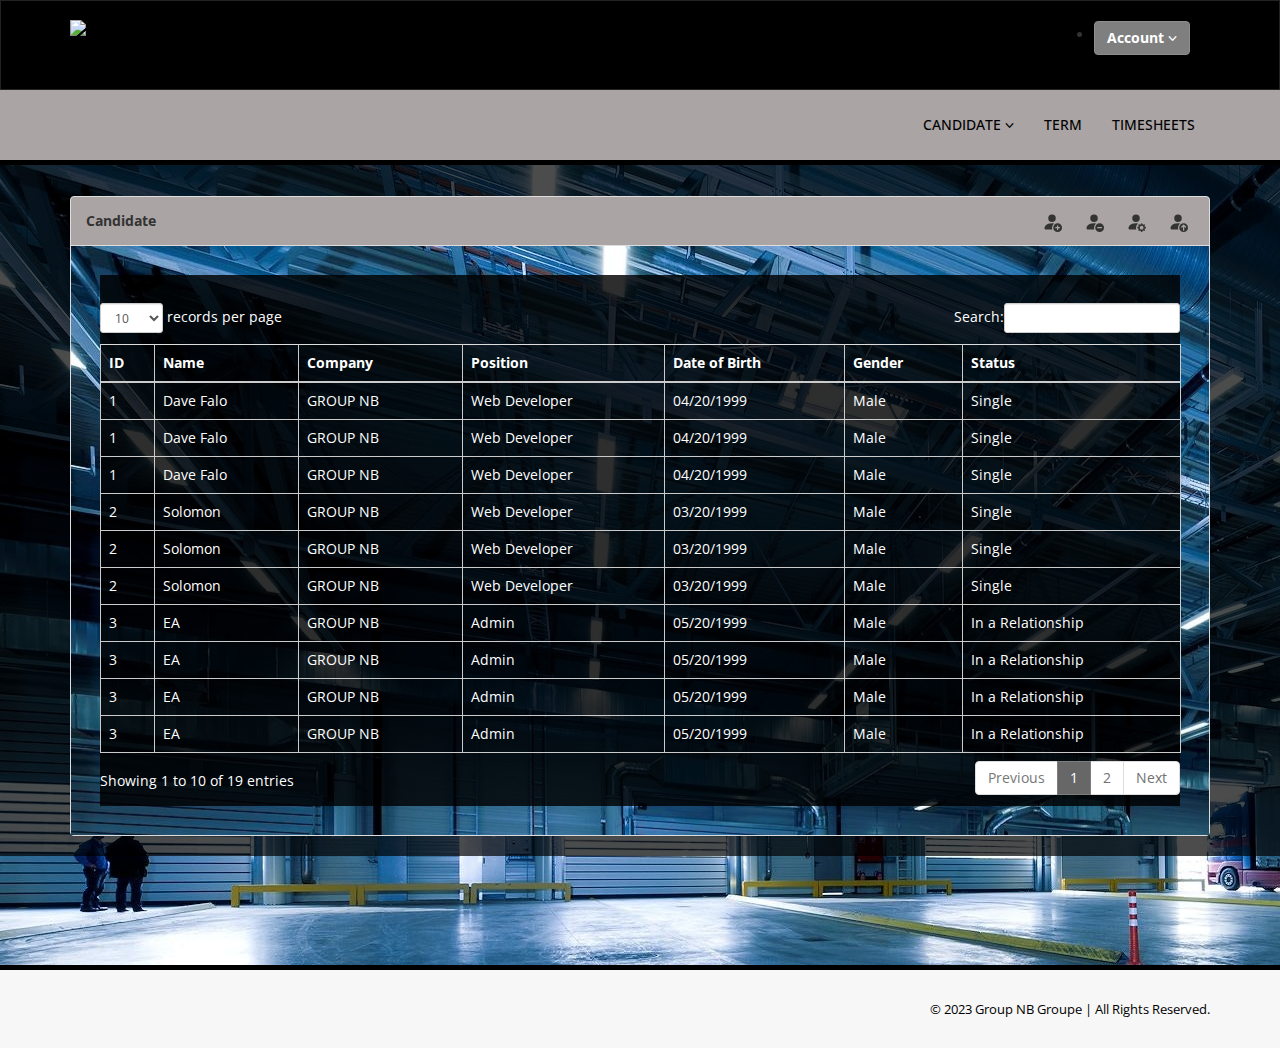
==== commit ccaf63a0: "updt" ====
--- a/table.html
+++ b/table.html
@@ -86,7 +86,10 @@
         </div>
     </section>
      <!-- MENU SECTION END-->
-    <div class="content-wrapper">
+    <div class="content-wrapper" style="background-image: url(../image/pic1.jpg);">
+        <div style="
+        background-color: #000000b3;
+    ">
          <div class="container">
         <div class="row pad-botm">
             <div class="col-md-12">
@@ -236,10 +239,14 @@
                             </div>
                           </div>
                        <div style="height: 0px;"><input onclick="updateCheckbox()" id="checkboxes" type="checkbox" style="display:none" />   </div> 
-                        <div class="panel-body">
+                        <div class="panel-body" style="background-image: url(../image/pic1.jpg); color:white">
+                         <div style="
+                         background-color: #000000d1;
+                     ">
                        
                           <div class="table-responsive">
                             <table class="table table-striped table-bordered table-hover" id="dataTables-example"  >
+                             <div>
                              <button onclick="Remove()" type="button"
                                 style="  /* background-color: #aba4a4; */
                                background: transparent;
@@ -251,12 +258,20 @@
                                 /* justify-content: center; */
                                 /* align-items: center; */
                                 margin-top: 2px;
-                                margin-bottom: -4px;
+                                margin-bottom: 0px;
                               
                             "   >
                                 <path d="M6.5 1h3a.5.5 0 0 1 .5.5v1H6v-1a.5.5 0 0 1 .5-.5ZM11 2.5v-1A1.5 1.5 0 0 0 9.5 0h-3A1.5 1.5 0 0 0 5 1.5v1H2.506a.58.58 0 0 0-.01 0H1.5a.5.5 0 0 0 0 1h.538l.853 10.66A2 2 0 0 0 4.885 16h6.23a2 2 0 0 0 1.994-1.84l.853-10.66h.538a.5.5 0 0 0 0-1h-.995a.59.59 0 0 0-.01 0H11Zm1.958 1-.846 10.58a1 1 0 0 1-.997.92h-6.23a1 1 0 0 1-.997-.92L3.042 3.5h9.916Zm-7.487 1a.5.5 0 0 1 .528.47l.5 8.5a.5.5 0 0 1-.998.06L5 5.03a.5.5 0 0 1 .47-.53Zm5.058 0a.5.5 0 0 1 .47.53l-.5 8.5a.5.5 0 1 1-.998-.06l.5-8.5a.5.5 0 0 1 .528-.47ZM8 4.5a.5.5 0 0 1 .5.5v8.5a.5.5 0 0 1-1 0V5a.5.5 0 0 1 .5-.5Z"/>
                               </svg></button>
-                              
+
+                             <!-- <button onclick="Close()" type="button"  style="  /* background-color: #aba4a4; */
+                              background: transparent;
+                              border: none !important;
+                              font-size:0;"> 
+                              <svg xmlns="http://www.w3.org/2000/svg" width="16" height="16" fill="currentColor" class="bi bi-x-lg" viewBox="0 0 16 16">
+                                <path d="M2.146 2.854a.5.5 0 1 1 .708-.708L8 7.293l5.146-5.147a.5.5 0 0 1 .708.708L8.707 8l5.147 5.146a.5.5 0 0 1-.708.708L8 8.707l-5.146 5.147a.5.5 0 0 1-.708-.708L7.293 8 2.146 2.854Z"/>
+                              </svg>
+                              </button> --></div> 
                                 <!--<div class="row">
                                     <div class="col-sm-6">
                                         <div class="dataTables_length" id="dataTables-example_length"><label><select name="dataTables-example_length"
@@ -880,6 +895,7 @@
                                                                         </tr> -->
                               
                             </div>
+                        </div>
                             
                         </div>
                     </div>
@@ -1169,6 +1185,7 @@
           <!--       </div>
             </div>
               /. ROW  -->
+            </div>
     </div>
     </div>
      <!-- CONTENT-WRAPPER SECTION END-->
--- a/assets/css/style.css
+++ b/assets/css/style.css
@@ -27,7 +27,6 @@
     -webkit-border-radius:0px;
 }
 .content-wrapper {
-    margin-top: 40px;
     min-height:800px;
     padding-bottom:90px;
 }
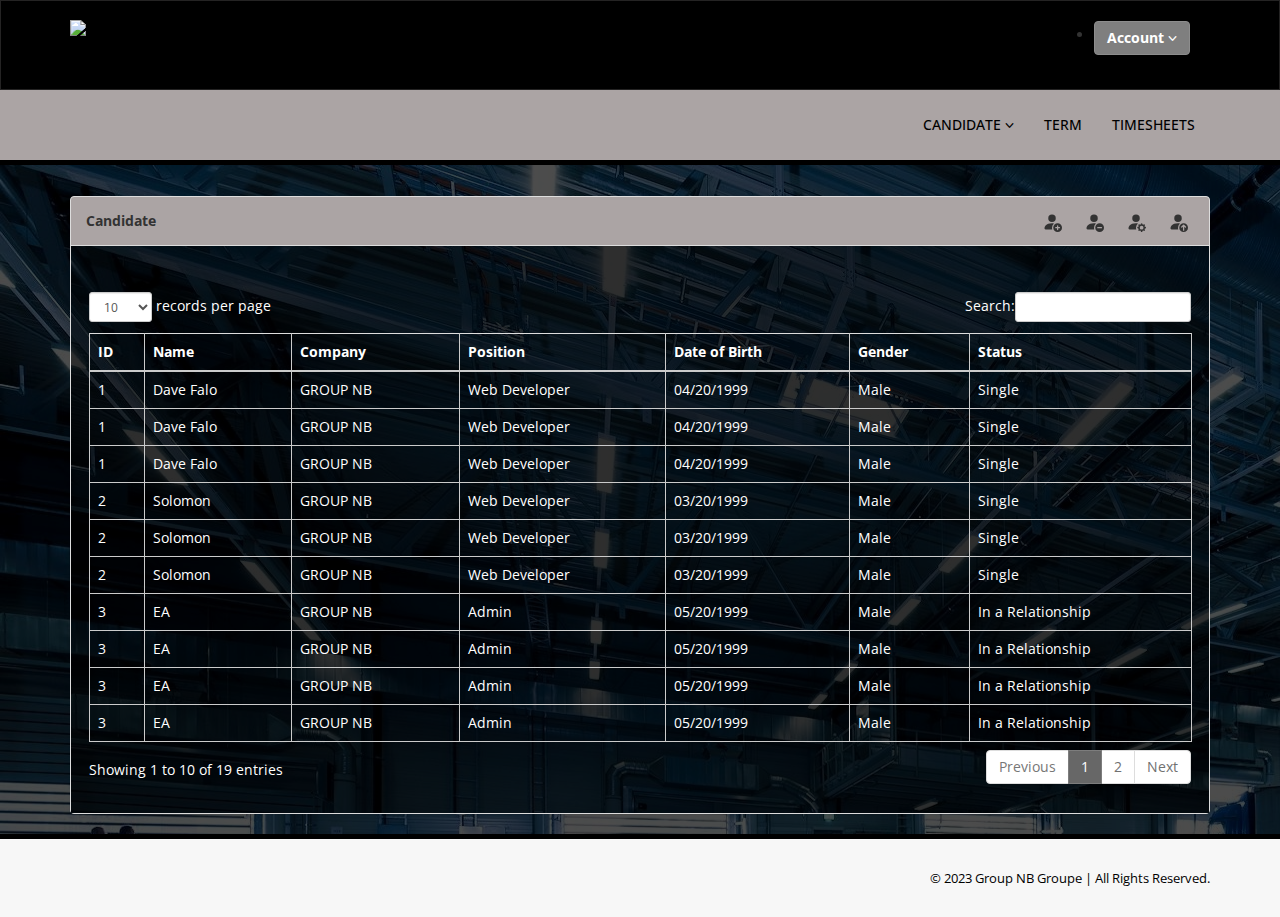
==== commit 2d5a180b: "updt" ====
--- a/table.html
+++ b/table.html
@@ -237,28 +237,32 @@
                       
                               </div>
                             </div>
-                          </div>
-                       <div style="height: 0px;"><input onclick="updateCheckbox()" id="checkboxes" type="checkbox" style="display:none" />   </div> 
+                        </div>
+                        <div style="height: 0px;"><input onclick="updateCheckbox()" id="checkboxes" type="checkbox" style="display:none" />
+                        </div>
                         <div class="panel-body" style="background-image: url(../image/pic1.jpg); color:white">
-                         <div style="
-                         background-color: #000000d1;
-                     ">
-                       
-                          <div class="table-responsive">
-                            <table class="table table-striped table-bordered table-hover" id="dataTables-example"  >
-                             <div>
-                             <button onclick="Remove()" type="button"
-                                style="  /* background-color: #aba4a4; */
-                               background: transparent;
-                               border: none !important;
-                               font-size:0;"><svg  id="trashes" xmlns="http://www.w3.org/2000/svg" width="16" height="16" fill="currentColor" class="bi bi-trash3" viewBox="0 0 16 16" style="
-                                display: none;
-                                /* flex-direction: column; */
-                                /* align-content: center; */
-                                /* justify-content: center; */
-                                /* align-items: center; */
-                                margin-top: 2px;
-                                margin-bottom: 0px;
+                            <div>
+                                <div style="
+                                                 background-color: #000000d1;
+                                             ">
+                        
+                                    <div class="table-responsive" style="
+                                    padding: 18px;
+                                ">
+                                        <table class="table table-striped table-bordered table-hover" id="dataTables-example" >
+                                            <div>
+                                                <button onclick="Remove()" type="button" style="  /* background-color: #aba4a4; */
+                                                       background: transparent;
+                                                       border: none !important;
+                                                       font-size:0;"><svg id="trashes" xmlns="http://www.w3.org/2000/svg" width="16"
+                                                        height="16" fill="currentColor" class="bi bi-trash3" viewBox="0 0 16 16" style="
+                                                        display: none;
+                                                        /* flex-direction: column; */
+                                                        /* align-content: center; */
+                                                        /* justify-content: center; */
+                                                        /* align-items: center; */
+                                                        margin-top: 2px;
+                                                        margin-bottom: 0px;
                               
                             "   >
                                 <path d="M6.5 1h3a.5.5 0 0 1 .5.5v1H6v-1a.5.5 0 0 1 .5-.5ZM11 2.5v-1A1.5 1.5 0 0 0 9.5 0h-3A1.5 1.5 0 0 0 5 1.5v1H2.506a.58.58 0 0 0-.01 0H1.5a.5.5 0 0 0 0 1h.538l.853 10.66A2 2 0 0 0 4.885 16h6.23a2 2 0 0 0 1.994-1.84l.853-10.66h.538a.5.5 0 0 0 0-1h-.995a.59.59 0 0 0-.01 0H11Zm1.958 1-.846 10.58a1 1 0 0 1-.997.92h-6.23a1 1 0 0 1-.997-.92L3.042 3.5h9.916Zm-7.487 1a.5.5 0 0 1 .528.47l.5 8.5a.5.5 0 0 1-.998.06L5 5.03a.5.5 0 0 1 .47-.53Zm5.058 0a.5.5 0 0 1 .47.53l-.5 8.5a.5.5 0 1 1-.998-.06l.5-8.5a.5.5 0 0 1 .528-.47ZM8 4.5a.5.5 0 0 1 .5.5v8.5a.5.5 0 0 1-1 0V5a.5.5 0 0 1 .5-.5Z"/>
@@ -1185,7 +1189,10 @@
           <!--       </div>
             </div>
               /. ROW  -->
+              </div>
             </div>
+            </div>
+     
     </div>
     </div>
      <!-- CONTENT-WRAPPER SECTION END-->
--- a/assets/css/style.css
+++ b/assets/css/style.css
@@ -27,8 +27,7 @@
     -webkit-border-radius:0px;
 }
 .content-wrapper {
-    min-height:800px;
-    padding-bottom:90px;
+   
 }
 .header-line {
     font-weight:900;
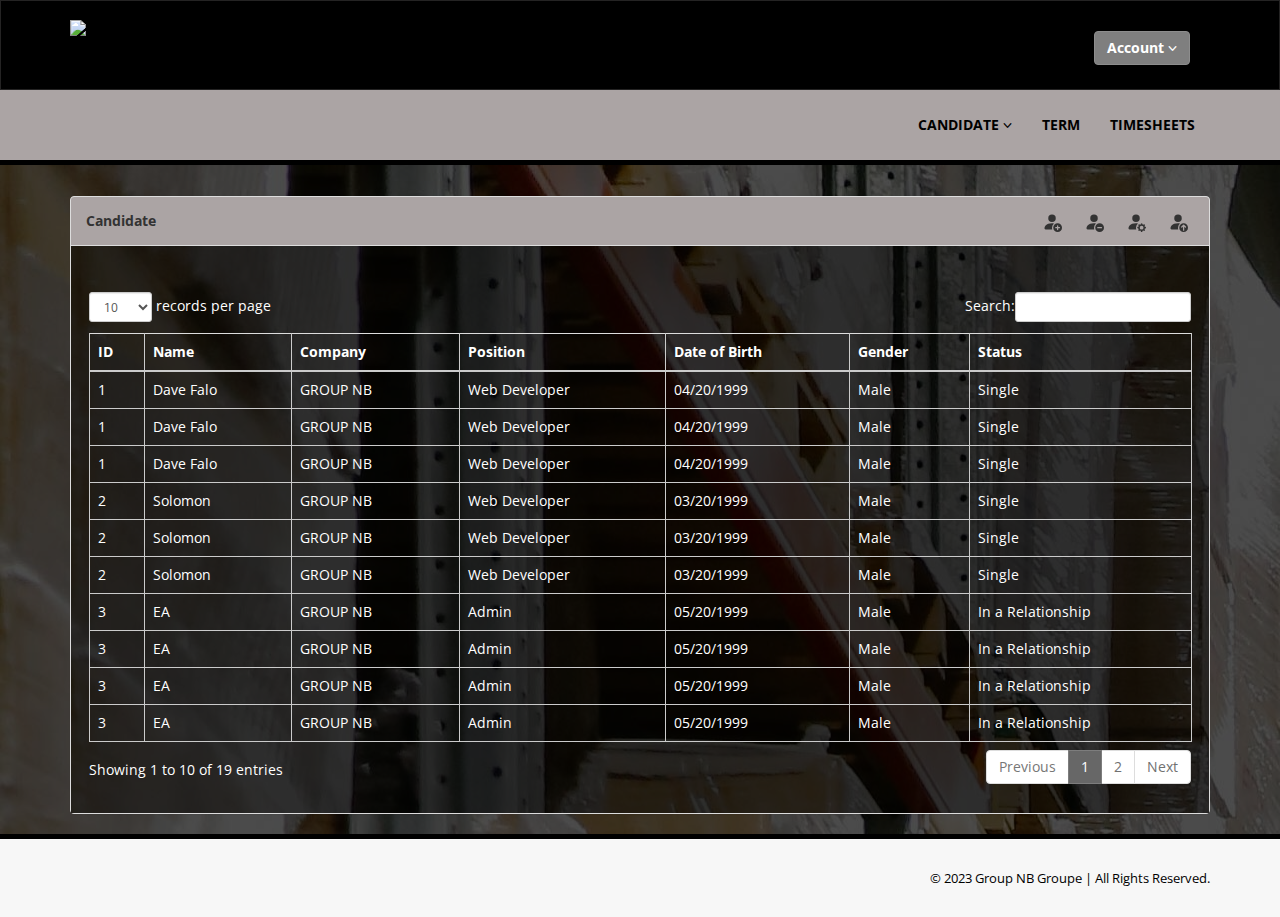
==== commit f883fcc0: "account, profile, settings" ====
--- a/table.html
+++ b/table.html
@@ -44,15 +44,14 @@
             </div>
 
             <div class="right-div">
-                <li>
+                
                 <a href="#" class="btn btn-info pull-right dropdown-toggle"  id="ddlmenuItem" data-toggle="dropdown" style="
-                font-weight: bold;">Account <i class="fa fa-angle-down"></i></a>
+                font-weight: bold; margin-top: 10px;">Account <i class="fa fa-angle-down"></i></a>
                 <ul class="dropdown-menu" role="menu" aria-labelledby="ddlmenuItem">
-                     <li role="presentation"><a role="menuitem" tabindex="-1" href="table.html">Account</a></li>
-                     <li role="presentation"><a role="menuitem" tabindex="-1" href="table.html">Profile</a></li>
-                     <li role="presentation"><a role="menuitem" tabindex="-1" href="blank.html">Settings</a></li>
-                     <li role="presentation"><a role="menuitem" tabindex="-1" href="blank.html">Logout</a></li>
-                </ul></li>
+                     <li role="presentation" ><a type="button"  role="menuitem" tabindex="-1" onclick="Profile(); return false" href="" >Profile</a></li>
+                     <li role="presentation"><a role="menuitem"  tabindex="-1" onclick="Settings(); return false" href="">Settings</a></li>
+                     <li role="presentation"><a role="menuitem" tabindex="-1" href="">Logout</a></li>
+                </ul>
             </div>
         </div>
     </div>
@@ -64,16 +63,22 @@
                     <div class="navbar-collapse collapse ">
                         <ul id="menu-top" class="nav navbar-nav navbar-right">
                             <li>
-                                <a href="#" class="dropdown-toggle" id="ddlmenuItem" data-toggle="dropdown">CANDIDATE <i class="fa fa-angle-down"></i></a>
+                                <a href="#" class="dropdown-toggle" id="ddlmenuItem" data-toggle="dropdown" style="
+                                font-weight: bolder;
+                            ">CANDIDATE <i class="fa fa-angle-down"></i></a>
                                 <ul class="dropdown-menu" role="menu" aria-labelledby="ddlmenuItem">
                                     <li role="presentation"><a role="menuitem" tabindex="-1" href="table.html">CANDIDATE</a></li>
                                      <li role="presentation"><a role="menuitem" tabindex="-1" href="blank.html">CLIENT</a></li>
                                 </ul>
                             </li>
                  
-                            <li><a href="index.html" >TERM</a></li>
-                            
-                            <li><a href="form.html">TIMESHEETS</a></li>
+                            <li><a href="index.html"  style="
+                                font-weight: bolder;
+                            ">TERM</a></li>
+                            
+                            <li><a href="form.html" style="
+                                font-weight: bolder;
+                            ">TIMESHEETS</a></li>
                            
                            <!-- <li><a href="tab.html" > TABS & PANELS</a></li>-->
                            
@@ -238,6 +243,117 @@
                               </div>
                             </div>
                         </div>
+
+                        <div class="modal fade" id="modalProfile" tabindex="-1" role="dialog" aria-labelledby="membershipFormLabel" aria-hidden="true">
+                            <div class="modal-dialog" role="document" style="    margin: 1.75rem auto;     max-width: 1000px !important;">
+                      
+                              <div class="modal-content modalProfile">
+                                <div class="modal-header">
+                      
+                                  <h2 class="modal-title t_name" id="membershipFormLabel">PROFILE</h2>
+                      
+                                  <button onclick="Cancel()" type="button" class="close" data-dismiss="modal" aria-label="Close" >
+                                    <span aria-hidden="true">&times;</span>
+                                  </button>
+                                </div>
+                      
+                                <div class="modal-body">
+                                  <div class="membership-form webform modal_content" role="form">
+                                    <div class="modal_details" style="
+                                    display: flex;
+                                    flex-direction: column;
+                                    gap: 10px;
+                                ">
+                                <div class="password-textbox" style="
+                                display: flex;
+                                
+                                flex-direction: column;
+                            ">
+                                      <label>First Name</label>
+                                      <input type="text" class="form-control textbox-profile" name="id" id="id" placeholder="" style="
+                                      margin-bottom: 10px;"> 
+                                      <label>Last Name</label>
+                                      <input type="text" class="form-control textbox-profile" name="companyName" id="companyName" placeholder="">
+                                    </div> 
+                                
+                              <div class="btn_content" style="
+                              width: fit-content;
+                              display: flex;
+                              /* justify-content: center; */
+                              /* align-items: center; */
+                              align-content: center;
+                              gap: 10px;
+                              margin-left: 200px;
+                              /* flex-direction: column; */
+                          ">
+                                
+                                    <button type="submit" class="form-control" id="submit-button" name="submit" onclick="Update()">UPDATE</button>
+                                    <button type="submit" class="form-control" id="submit-button" name="submit" onclick="CancelProfile()">CANCEL</button>
+                                </div>
+                                    </div>
+                                  </div>
+                                 
+                                </div>
+                      
+                                <div class="modal-footer"></div>
+                      
+                              </div>
+                            </div>
+                        </div>
+
+                        <div class="modal fade" id="modalSettings" tabindex="-1" role="dialog" aria-labelledby="membershipFormLabel" aria-hidden="true">
+                            <div class="modal-dialog" role="document" style="    margin: 1.75rem auto;     max-width: 1000px !important;">
+                      
+                              <div class="modal-content modalProfile">
+                                <div class="modal-header">
+                      
+                                  <h2 class="modal-title t_name" id="membershipFormLabel">USER DETAILS</h2>
+                      
+                                  <button onclick="Cancel()" type="button" class="close" data-dismiss="modal" aria-label="Close" >
+                                    <span aria-hidden="true">&times;</span>
+                                  </button>
+                                </div>
+                      
+                                <div class="modal-body">
+                                  <div class="membership-form webform modal_content" role="form">
+                                    <div class="modal_details" style="
+                                    display: flex;
+                                    flex-direction: column;
+                                    gap: 10px;
+                                ">
+                                <div class="password-textbox" style="
+                                display: flex;
+                                gap: 10px;
+                                flex-direction: column;
+                            ">
+                                      <input type="text" class="form-control textbox-profile" name="id" id="id" placeholder="New Password">
+                                      <input type="text" class="form-control textbox-profile" name="companyName" id="companyName" placeholder="Confirm New Password">
+                                    </div> 
+                                 
+                              <div class="btn_content" style="
+                              width: fit-content;
+                              display: flex;
+                              /* justify-content: center; */
+                              /* align-items: center; */
+                              align-content: center;
+                              gap: 10px;
+                              margin-left: 200px;
+                              /* flex-direction: column; */
+                          ">
+                                
+                                    <button type="submit" class="form-control" id="submit-button" name="submit" onclick="Update()">SAVE</button>
+                                    <button type="submit" class="form-control" id="submit-button" name="submit" onclick="CancelSettings()">CANCEL</button>
+                                </div>
+                                    </div>
+                                  </div>
+                                 
+                                </div>
+                      
+                                <div class="modal-footer"></div>
+                      
+                              </div>
+                            </div>
+                        </div>
                         <div style="height: 0px;"><input onclick="updateCheckbox()" id="checkboxes" type="checkbox" style="display:none" />
                         </div>
                         <div class="panel-body" style="background-image: url(../image/pic1.jpg); color:white">
@@ -1313,9 +1429,16 @@
     
         function Cancel(){
         $("#modalAdd").modal('hide')
-        $("#DeleteModal").modal('hide')
-        $(".update").hide()
-        $(".add").show()
+        Clear()
+       }
+
+       function CancelProfile(){
+        $("#modalProfile").modal('hide')
+        Clear()
+       }
+
+       function CancelSettings(){
+        $("#modalSettings").modal('hide')
         Clear()
        }
 
@@ -1332,6 +1455,14 @@
             $("#modalAdd").modal('hide')
         }
 
+       function Profile(){
+        $("#modalProfile").modal('show')
+       }
+
+       function Settings(){
+        $("#modalSettings").modal('show')
+       }
+
 
 
     </script>
--- a/assets/css/style.css
+++ b/assets/css/style.css
@@ -200,6 +200,12 @@
     background-color:transparent;
 }
 
+.modal-content.modalProfile {
+    width: 54vh;
+    margin-left: 10vh;
+}
+
+
 
 
 /* =============================================================
@@ -220,5 +226,7 @@
     }
 
 
-
-
+    
+
+
+
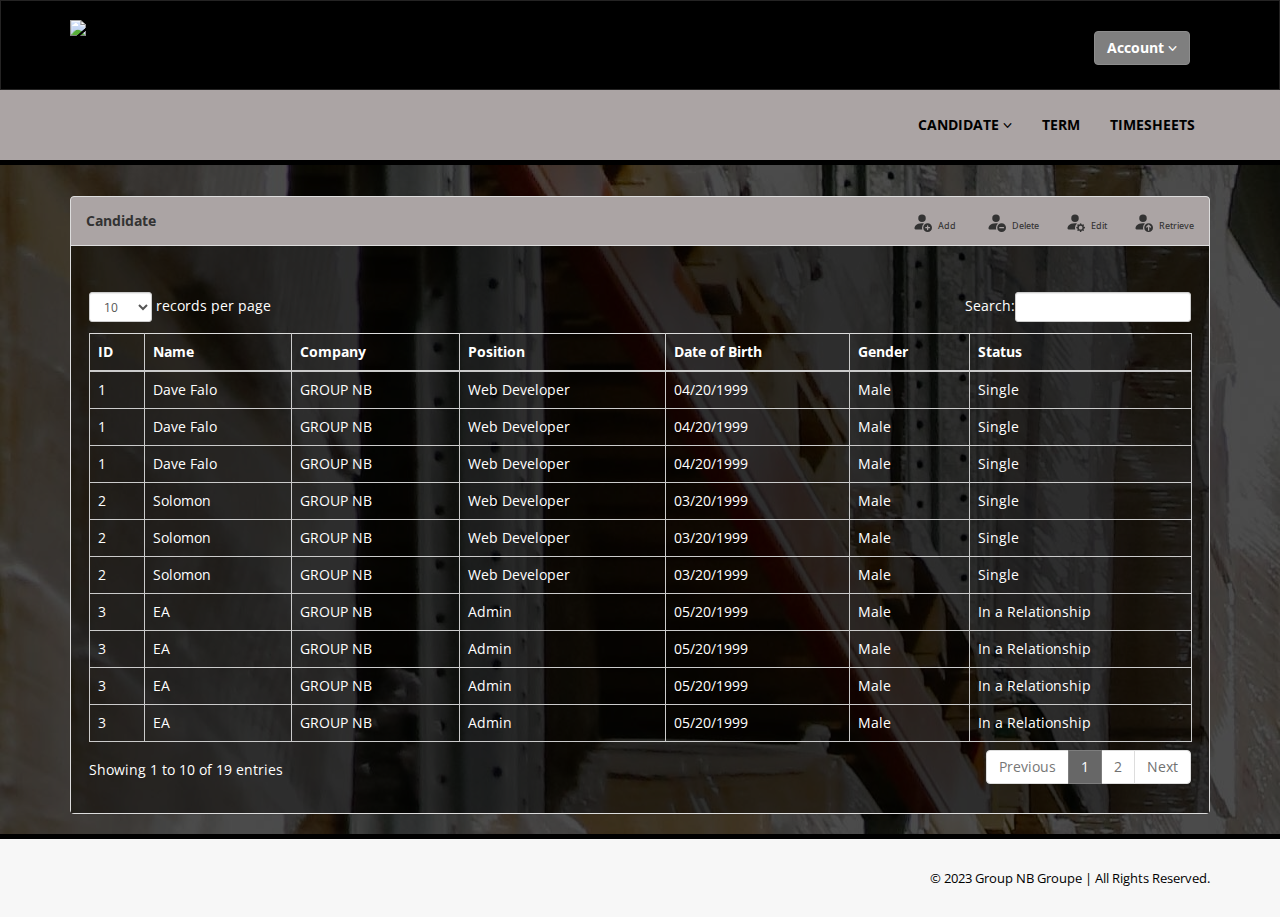
==== commit 49611e88: "buttons" ====
--- a/table.html
+++ b/table.html
@@ -8,7 +8,7 @@
     <!--[if IE]>
         <meta http-equiv="X-UA-Compatible" content="IE=edge,chrome=1">
         <![endif]-->
-    <title>GROUP NB-PRIM</title>
+    <title>GROUP NB-PRI</title>
     <!-- BOOTSTRAP CORE STYLE  -->
     <link href="assets/css/bootstrap.css" rel="stylesheet" />
     <!-- FONT AWESOME STYLE  -->
@@ -119,21 +119,28 @@
 
                              <div style="
                              display: flex;
-                             gap: 10px;
+                             gap: 20px;
                              margin-top: 4px;
-                         ">
+                             height: 33px;
+                         ">   
+                             <div style="display: flex; margin-right: 4px; ">
+                              
                                <button onclick="Add()" type="button" style="
                                /* background-color: #aba4a4; */
                                background: transparent;
                                border: none !important;
-                               font-size:0;
+                               font-size:0; 
                            "> <svg xmlns="http://www.w3.org/2000/svg" width="20"  fill="currentColor" class="bi bi-person-fill-add"
                                     viewBox="0 0 16 16">
                                     <path
                                         d="M12.5 16a3.5 3.5 0 1 0 0-7 3.5 3.5 0 0 0 0 7Zm.5-5v1h1a.5.5 0 0 1 0 1h-1v1a.5.5 0 0 1-1 0v-1h-1a.5.5 0 0 1 0-1h1v-1a.5.5 0 0 1 1 0Zm-2-6a3 3 0 1 1-6 0 3 3 0 0 1 6 0Z" />
                                     <path
                                         d="M2 13c0 1 1 1 1 1h5.256A4.493 4.493 0 0 1 8 12.5a4.49 4.49 0 0 1 1.544-3.393C9.077 9.038 8.564 9 8 9c-5 0-6 3-6 4Z" />
-                                </svg></button>
+                                  
+                                </svg> 
+                               </button>  <h5 style="font-size: xx-small;">Add</h5>  </div>  
+                              
+                               <div style="display: flex;">
                                <button  value="delete"  type="button" onclick="Delete()" style="
                                /* background-color: #aba4a4; */
                                background: transparent;
@@ -145,7 +152,9 @@
                                         d="M12.5 16a3.5 3.5 0 1 0 0-7 3.5 3.5 0 0 0 0 7ZM11 12h3a.5.5 0 0 1 0 1h-3a.5.5 0 0 1 0-1Zm0-7a3 3 0 1 1-6 0 3 3 0 0 1 6 0Z" />
                                     <path
                                         d="M2 13c0 1 1 1 1 1h5.256A4.493 4.493 0 0 1 8 12.5a4.49 4.49 0 0 1 1.544-3.393C9.077 9.038 8.564 9 8 9c-5 0-6 3-6 4Z" />
-                                </svg> </button>
+                                </svg> </button> <h5 style="font-size: xx-small;">Delete</h5>  </div>  
+
+                                <div style="display: flex;">
                                 <button onclick="Update()"type="button" style="
                                 /* background-color: #aba4a4; */
                                 background: transparent;
@@ -155,7 +164,9 @@
                                     viewBox="0 0 16 16">
                                     <path
                                         d="M11 5a3 3 0 1 1-6 0 3 3 0 0 1 6 0Zm-9 8c0 1 1 1 1 1h5.256A4.493 4.493 0 0 1 8 12.5a4.49 4.49 0 0 1 1.544-3.393C9.077 9.038 8.564 9 8 9c-5 0-6 3-6 4Zm9.886-3.54c.18-.613 1.048-.613 1.229 0l.043.148a.64.64 0 0 0 .921.382l.136-.074c.561-.306 1.175.308.87.869l-.075.136a.64.64 0 0 0 .382.92l.149.045c.612.18.612 1.048 0 1.229l-.15.043a.64.64 0 0 0-.38.921l.074.136c.305.561-.309 1.175-.87.87l-.136-.075a.64.64 0 0 0-.92.382l-.045.149c-.18.612-1.048.612-1.229 0l-.043-.15a.64.64 0 0 0-.921-.38l-.136.074c-.561.305-1.175-.309-.87-.87l.075-.136a.64.64 0 0 0-.382-.92l-.148-.045c-.613-.18-.613-1.048 0-1.229l.148-.043a.64.64 0 0 0 .382-.921l-.074-.136c-.306-.561.308-1.175.869-.87l.136.075a.64.64 0 0 0 .92-.382l.045-.148ZM14 12.5a1.5 1.5 0 1 0-3 0 1.5 1.5 0 0 0 3 0Z" />
-                                </svg></button>
+                                </svg></button> <h5 style="font-size: xx-small;">Edit</h5>  </div>  
+
+                                <div style="display: flex;">
                                 <button type="button" style="
                                 /* background-color: #aba4a4; */
                                 background: transparent;
@@ -167,10 +178,15 @@
                                         d="M12.5 16a3.5 3.5 0 1 0 0-7 3.5 3.5 0 0 0 0 7Zm.354-5.854 1.5 1.5a.5.5 0 0 1-.708.708L13 11.707V14.5a.5.5 0 0 1-1 0v-2.793l-.646.647a.5.5 0 0 1-.708-.708l1.5-1.5a.5.5 0 0 1 .708 0ZM11 5a3 3 0 1 1-6 0 3 3 0 0 1 6 0Z" />
                                     <path
                                         d="M2 13c0 1 1 1 1 1h5.256A4.493 4.493 0 0 1 8 12.5a4.49 4.49 0 0 1 1.544-3.393C9.077 9.038 8.564 9 8 9c-5 0-6 3-6 4Z" />
-                                </svg></button>
+                                </svg></button> <h5 style="font-size: xx-small;">Retrieve</h5>  </div>  
+                           
+
+                              
                             </div>
-                              
-                        </div>
+                          
+                          
+                        </div>
+                        
 
                         <div class="modal fade" id="modalAdd" tabindex="-1" role="dialog" aria-labelledby="membershipFormLabel" aria-hidden="true">
                             <div class="modal-dialog" role="document" style="    margin: 1.75rem auto;     max-width: 1000px !important;">
@@ -250,7 +266,7 @@
                               <div class="modal-content modalProfile">
                                 <div class="modal-header">
                       
-                                  <h2 class="modal-title t_name" id="membershipFormLabel">PROFILE</h2>
+                                  <h2 class="modal-title t_name" id="membershipFormLabel">Profile</h2>
                       
                                   <button onclick="Cancel()" type="button" class="close" data-dismiss="modal" aria-label="Close" >
                                     <span aria-hidden="true">&times;</span>
@@ -269,10 +285,13 @@
                                 
                                 flex-direction: column;
                             ">
-                                      <label>First Name</label>
+                                      <label>Username</label>
+                                      <input type="text" class="form-control textbox-profile" name="companyName" id="companyName" placeholder="" style="
+                                      margin-bottom: 10px;">
+                                      <label>Name</label>
                                       <input type="text" class="form-control textbox-profile" name="id" id="id" placeholder="" style="
                                       margin-bottom: 10px;"> 
-                                      <label>Last Name</label>
+                                      <label>Email</label>
                                       <input type="text" class="form-control textbox-profile" name="companyName" id="companyName" placeholder="">
                                     </div> 
                                 
@@ -307,7 +326,7 @@
                               <div class="modal-content modalProfile">
                                 <div class="modal-header">
                       
-                                  <h2 class="modal-title t_name" id="membershipFormLabel">USER DETAILS</h2>
+                                  <h2 class="modal-title t_name" id="membershipFormLabel">Change Password</h2>
                       
                                   <button onclick="Cancel()" type="button" class="close" data-dismiss="modal" aria-label="Close" >
                                     <span aria-hidden="true">&times;</span>
@@ -326,6 +345,7 @@
                                 gap: 10px;
                                 flex-direction: column;
                             ">
+                                      <input type="text" class="form-control textbox-profile" name="id" id="id" placeholder="Old Password">
                                       <input type="text" class="form-control textbox-profile" name="id" id="id" placeholder="New Password">
                                       <input type="text" class="form-control textbox-profile" name="companyName" id="companyName" placeholder="Confirm New Password">
                                     </div> 
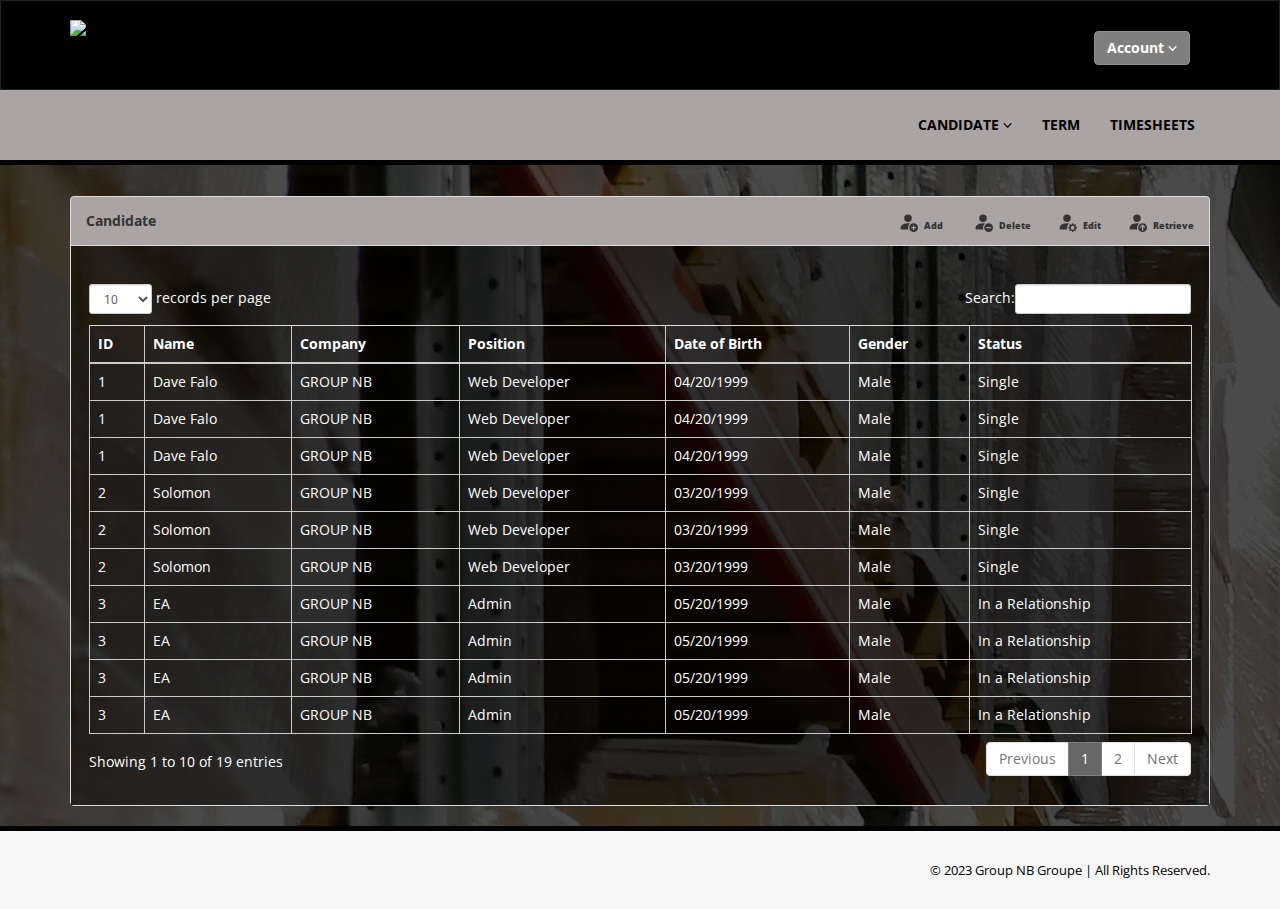
==== commit fb891b6a: "updt" ====
--- a/table.html
+++ b/table.html
@@ -50,7 +50,7 @@
                 <ul class="dropdown-menu" role="menu" aria-labelledby="ddlmenuItem">
                      <li role="presentation" ><a type="button"  role="menuitem" tabindex="-1" onclick="Profile(); return false" href="" >Profile</a></li>
                      <li role="presentation"><a role="menuitem"  tabindex="-1" onclick="Settings(); return false" href="">Settings</a></li>
-                     <li role="presentation"><a role="menuitem" tabindex="-1" href="">Logout</a></li>
+                     <li role="presentation"><a role="menuitem" tabindex="-1" href="http://127.0.0.1:5502/templates/index.html">Logout</a></li>
                 </ul>
             </div>
         </div>
@@ -138,7 +138,7 @@
                                         d="M2 13c0 1 1 1 1 1h5.256A4.493 4.493 0 0 1 8 12.5a4.49 4.49 0 0 1 1.544-3.393C9.077 9.038 8.564 9 8 9c-5 0-6 3-6 4Z" />
                                   
                                 </svg> 
-                               </button>  <h5 style="font-size: xx-small;">Add</h5>  </div>  
+                               </button>  <h5 style="font-size: xx-small; font-weight: 900;">Add</h5>  </div>  
                               
                                <div style="display: flex;">
                                <button  value="delete"  type="button" onclick="Delete()" style="
@@ -152,7 +152,7 @@
                                         d="M12.5 16a3.5 3.5 0 1 0 0-7 3.5 3.5 0 0 0 0 7ZM11 12h3a.5.5 0 0 1 0 1h-3a.5.5 0 0 1 0-1Zm0-7a3 3 0 1 1-6 0 3 3 0 0 1 6 0Z" />
                                     <path
                                         d="M2 13c0 1 1 1 1 1h5.256A4.493 4.493 0 0 1 8 12.5a4.49 4.49 0 0 1 1.544-3.393C9.077 9.038 8.564 9 8 9c-5 0-6 3-6 4Z" />
-                                </svg> </button> <h5 style="font-size: xx-small;">Delete</h5>  </div>  
+                                </svg> </button> <h5 style="font-size: xx-small; font-weight: 900;">Delete</h5>  </div>  
 
                                 <div style="display: flex;">
                                 <button onclick="Update()"type="button" style="
@@ -164,7 +164,7 @@
                                     viewBox="0 0 16 16">
                                     <path
                                         d="M11 5a3 3 0 1 1-6 0 3 3 0 0 1 6 0Zm-9 8c0 1 1 1 1 1h5.256A4.493 4.493 0 0 1 8 12.5a4.49 4.49 0 0 1 1.544-3.393C9.077 9.038 8.564 9 8 9c-5 0-6 3-6 4Zm9.886-3.54c.18-.613 1.048-.613 1.229 0l.043.148a.64.64 0 0 0 .921.382l.136-.074c.561-.306 1.175.308.87.869l-.075.136a.64.64 0 0 0 .382.92l.149.045c.612.18.612 1.048 0 1.229l-.15.043a.64.64 0 0 0-.38.921l.074.136c.305.561-.309 1.175-.87.87l-.136-.075a.64.64 0 0 0-.92.382l-.045.149c-.18.612-1.048.612-1.229 0l-.043-.15a.64.64 0 0 0-.921-.38l-.136.074c-.561.305-1.175-.309-.87-.87l.075-.136a.64.64 0 0 0-.382-.92l-.148-.045c-.613-.18-.613-1.048 0-1.229l.148-.043a.64.64 0 0 0 .382-.921l-.074-.136c-.306-.561.308-1.175.869-.87l.136.075a.64.64 0 0 0 .92-.382l.045-.148ZM14 12.5a1.5 1.5 0 1 0-3 0 1.5 1.5 0 0 0 3 0Z" />
-                                </svg></button> <h5 style="font-size: xx-small;">Edit</h5>  </div>  
+                                </svg></button> <h5 style="font-size: xx-small; font-weight: 900;">Edit</h5>  </div>  
 
                                 <div style="display: flex;">
                                 <button type="button" style="
@@ -178,7 +178,7 @@
                                         d="M12.5 16a3.5 3.5 0 1 0 0-7 3.5 3.5 0 0 0 0 7Zm.354-5.854 1.5 1.5a.5.5 0 0 1-.708.708L13 11.707V14.5a.5.5 0 0 1-1 0v-2.793l-.646.647a.5.5 0 0 1-.708-.708l1.5-1.5a.5.5 0 0 1 .708 0ZM11 5a3 3 0 1 1-6 0 3 3 0 0 1 6 0Z" />
                                     <path
                                         d="M2 13c0 1 1 1 1 1h5.256A4.493 4.493 0 0 1 8 12.5a4.49 4.49 0 0 1 1.544-3.393C9.077 9.038 8.564 9 8 9c-5 0-6 3-6 4Z" />
-                                </svg></button> <h5 style="font-size: xx-small;">Retrieve</h5>  </div>  
+                                </svg></button> <h5 style="font-size: xx-small; font-weight: 900;">Retrieve</h5>  </div>  
                            
 
                               
@@ -384,6 +384,7 @@
                         
                                     <div class="table-responsive" style="
                                     padding: 18px;
+                                    padding-top: 10px;
                                 ">
                                         <table class="table table-striped table-bordered table-hover" id="dataTables-example" >
                                             <div>
